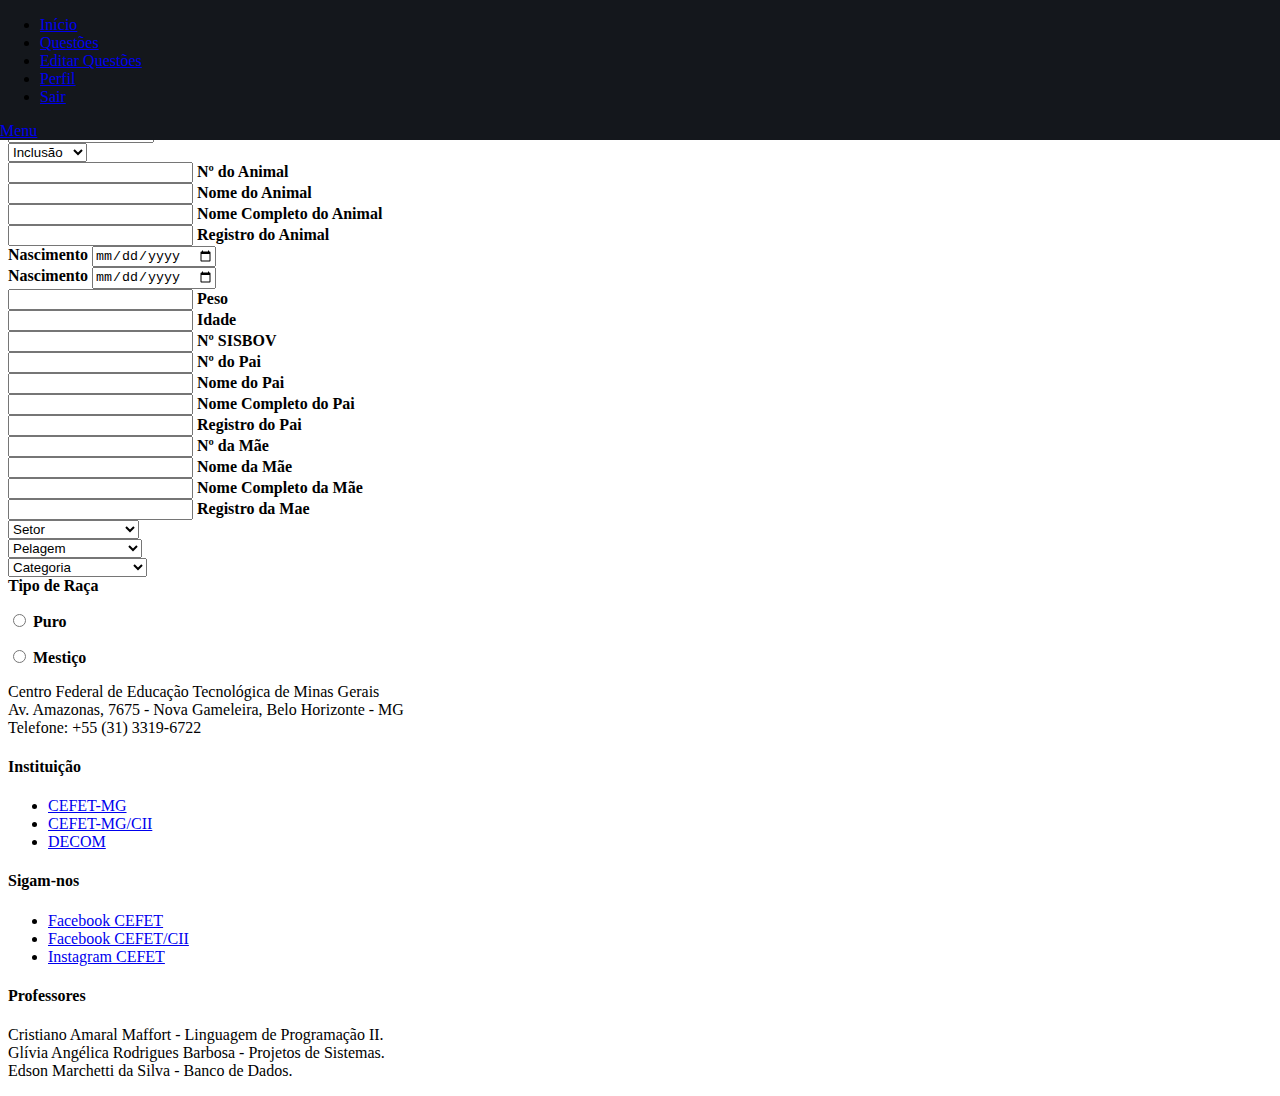
==== CadastroAnimal.html @ 093352be "Add cadastro de animais" ====
<!DOCTYPE html>
<html class="no-js" lang="en">
<head>
  <meta charset="utf-8">
  <title>Cadastro de Animais</title>
  <meta name="description" content="">  
  <meta name="author" content="">

  <!-- CSS -->
  <link rel="stylesheet" href="css/base.css">  
  <link rel="stylesheet" href="css/main.css">
  <link rel="stylesheet" href="css/vendor.css">    
  <link href="css/materialize.css" type="text/css" rel="stylesheet" media="screen,projection"/>
  <link href="https://fonts.googleapis.com/icon?family=Material+Icons" rel="stylesheet">

  <!-- Ajustando o header -->
  <style type="text/css">
  header {
   width: 100%;
   position: absolute;
   left: 0;
   top: 0px;
   z-index: 600;
   background: #14171c;
 }
</style>

</head>

<body id="top">

  <!-- Header -->
  <header>
    <div class="row">
     <div class="logo">
      <a href="index.html"></a>
    </div>

    <nav id="main-nav-wrap">
      <ul class="main-navigation">
       <li><a href="questao.html" title="">Início</a></li>
       <li><a href="questao.html" title="">Questões</a></li>
       <li><a href="editarQuestao.html" title="">Editar Questões</a></li>   
       <li><a href="perfil.html" title="">Perfil</a></li>
       <li class="highlight with-sep"><a href="index.html" title="">Sair</a></li>                             
     </ul>
   </nav>
   <a class="menu-toggle" href="#"><span>Menu</span></a>   
 </div>        
</header>

<!-- Formulário para visualização e exclusão de animais -->

<section id="process">  

  <br>

  <div class="row">
   <form id="CadAnimais" class="col s12">
    <div class="row">
     <div class="col s12">
      <p><b>Insira os Dados do Animal</b></p>
      <hr>
    </div>
  </div>

  <div class="row">
    <div class="input-field col s2">
      <select class="browser-default">
        <option value="" disabled selected>Defina o tipo</option>
        <option value="1">Animal</option>
        <option value="2">Embrião</option>
        <option value="3">Sêmem ativo</option>
        <option value="4">Sêmem inativo</option>
      </select>
    </div>

    <div class="col s1"></div>
    <div class="input-field col s2">
      <select class="browser-default">
        <option value="" disabled selected>Sexo</option>
        <option value="1">Fêmea</option>
        <option value="2">Macho</option>
      </select>
    </div>

    <div class="col s1"></div>
    <div class="input-field col s3">
      <select class="browser-default">
        <option value="" disabled selected>Pertence à fazenda?</option>
        <option value="1">Sim</option>
        <option value="2">Não</option>
      </select>
    </div>

    <div class="col s1"></div>
    <div class="input-field col s2">
      <select class="browser-default">
        <option value="" disabled selected>Inclusão</option>
        <option value="1">Individual</option>
        <option value="2">Coletiva</option>
      </select>
    </div>
  </div>

  <div class="row">
   <div class="input-field col s2">
    <input type="text" id="numAnimal"></input>
    <label for="numAnimal"><b>Nº do Animal</b></label>
  </div>
  <div class="col s1"></div>
  <div class="input-field col s2">
    <input type="text" id="nomAnimal"></input>
    <label for="nomAnimal"><b>Nome do Animal</b></label>
  </div>
  <div class="col s1"></div>
  <div class="input-field col s3">
    <input type="text" id="nomCompAnimal"></input>
    <label for="nomCompAnimal"><b>Nome Completo do Animal</b></label>
  </div>
  <div class="col s1"></div>
  <div class="input-field col s2">
    <input type="text" id="regAnimal"></input>
    <label for="regAnimal"><b>Registro do Animal</b></label>
  </div>
</div>

<div class="row">
               <div class="input-field col s2">
                  <b>Nascimento</b> 
                  <input type="date" name="nascimento">
               </div>
               <div class="col s1"></div>
               <div class="input-field col s2">
                  <b>Nascimento</b> <input type="date" name="nascimento">
               </div>
               <div class="col s1"></div>
               <div class="input-field col s1">
                  <input type="text" id="peso"></input>
                  <label for="peso"><b>Peso</b></label>
               </div>
               <div class="col s1"></div>
               <div class="input-field col s1">
                  <input type="text" id="idade"></input>
                  <label for="idade"><b>Idade</b></label>
               </div>
               <div class="col s1"></div>
               <div class="input-field col s2">
                  <input type="text" id="sisbov"></input>
                  <label for="sisbov"><b>Nº SISBOV</b></label>
               </div>     
            </div>

<div class="row">
  <div class="input-field col s2">
    <input type="text" id="numPai"></input>
    <label for="numPai"><b>Nº do Pai</b></label>
  </div>
  <div class="col s1"></div>
  <div class="input-field col s2">
    <input type="text" id="nomPai"></input>
    <label for="nomPai"><b>Nome do Pai</b></label>
  </div>
  <div class="col s1"></div>
  <div class="input-field col s3">
    <input type="text" id="nomCompPai"></input>
    <label for="nomCompPai"><b>Nome Completo do Pai</b></label>
  </div>
  <div class="col s1"></div>
  <div class="input-field col s2">
    <input type="text" id="regPai"></input>
    <label for="regPai"><b>Registro do Pai</b></label>
  </div>
</div>

<div class="row">
  <div class="input-field col s2">
    <input type="text" id="numMae"></input>
    <label for="numMae"><b>Nº da Mãe</b></label>
  </div>
  <div class="col s1"></div>
  <div class="input-field col s2">
    <input type="text" id="nomPMae"></input>
    <label for="nomMae"><b>Nome da Mãe</b></label>
  </div>
  <div class="col s1"></div>
  <div class="input-field col s3">
    <input type="text" id="nomCompMae"></input>
    <label for="nomCompMae"><b>Nome Completo da Mãe</b></label>
  </div>
  <div class="col s1"></div>
  <div class="input-field col s2">
    <input type="text" id="regMae"></input>
    <label for="regMae"><b>Registro da Mae</b></label>
  </div>
</div>

<div class="row">
  <div class="input-field col s2">
    <select class="browser-default">
      <option value="" disabled selected>Setor</option>
      <option value="1">Produção de Leite</option>
    </select>
  </div>

  <div class="col s1"></div>
  <div class="input-field col s2">
    <select class="browser-default">
      <option value="" disabled selected>Pelagem</option>
      <option value="1">Amarelada</option>
      <option value="2">Branco</option>
      <option value="3">Branco e Preta</option>
      <option value="4">Cinzenta</option>
      <option value="5">Chita</option>
      <option value="6">Parda</option>
      <option value="7">Vermelho e branco</option>
      <option value="3">Parda</option>
      <option value="2">Outro</option>
    </select>
  </div>

  <div class="col s1"></div>
  <div class="input-field col s3">
    <select class="browser-default">
      <option value="" disabled selected>Categoria</option>
      <option value="1">Vacas em Lactação</option>
      <option value="2">Vacas Pré-parto</option>
      <option value="3">Vacas Secas</option>
      <option value="4">Bezerras Lactantes</option>
      <option value="5">Novilhas</option>
      <option value="6">Touro</option>
      <option value="7">Sêmem</option>
    </select>
  </div>
</div>

<div class="row">
  <div id="porcent">
    <div class="input-field col s2">
      <b>Tipo de Raça</b> 
      <p>
        <input class="with-gap" name="group1" type="radio" id="test1" onclick="escondePorcentagem('porcentagem')"/>
        <label for="test1"><b>Puro</b></label>
      </p>
      <input id="porcentagem" style="display: none" type="text" name="puro" value="" placeholder="Insira a porcentagem">
      <p>
        <input class="with-gap" name="group1" type="radio" id="test2" onclick="escondePorcentagem2('porcentagem2')"/>
        <label for="test2"><b>Mestiço</b></label>
      </p>
      <input id="porcentagem2" style="display: none" type="text" name="mestico" value=""  placeholder="Insira a porcentagem">
    </div>
  </div>
</div>
</section>

<!-- Footer -->
<footer>
  <div class="footer-main">
   <div class="row">  
    <div class="col-four tab-full mob-full footer-info">            
     <div class="footer-logo"></div>
     <p>
      Centro Federal de Educação Tecnológica de Minas Gerais
      <br>
      Av. Amazonas, 7675 - Nova Gameleira, Belo Horizonte - MG
      <br>
      Telefone: +55 (31) 3319-6722
    </p>
  </div>
  <div class="col-two tab-1-3 mob-1-2">
   <h4>Instituição</h4>
   <ul>
    <li><a href="http://www.cefetmg.br/">CEFET-MG</a></li>
    <li><a href="http://www.campus2.cefetmg.br/">CEFET-MG/CII</a></li>
    <li><a href="http://www.decom.cefetmg.br/">DECOM</a></li>
  </ul>
</div>    
<div class="col-two tab-1-3 mob-1-2 social-links">
  <h4>Sigam-nos</h4>
  <ul>
    <li><a href="https://www.facebook.com/cefetminasgerais/">Facebook CEFET</a></li>
    <li><a href="https://www.facebook.com/cefetmg.campus2/">Facebook CEFET/CII</a></li>
    <li><a href="https://www.instagram.com/cefetmg/">Instagram CEFET</a></li>
  </ul>               
</div>    
<div class="col-four tab-1-3 mob-full">
  <h4>Professores</h4>
  <p>Cristiano Amaral Maffort - Linguagem de Programação II.
    <br>
    Glívia Angélica Rodrigues Barbosa - Projetos de Sistemas.
    <br>
    Edson Marchetti da Silva - Banco de Dados.
  </p>                        
</div>
</div>
</div> 
<div class="footer-bottom">
  <div class="row">
    <div class="col-twelve">
     <div class="copyright"></div>
     <div id="go-top" style="display: block;">
      <a class="smoothscroll" title="Back to Top" href="#top"><i class="icon ion-android-arrow-up"></i></a>
    </div>         
  </div>
</div>       
</div> 
</footer>    
<div id="preloader"> 
  <div id="loader"></div>
</div> 

<!-- Java Script -->
<script src="js/modernizr.js"></script>
<script src="js/jquery-1.11.3.min.js"></script>
<script src="js/jquery-migrate-1.2.1.min.js"></script>
<script src="js/plugins.js"></script>
<script src="js/main.js"></script>
<script src="js/materialize.js"></script>
<script src="js/cadastroAnimalPorcentagem.js"></script>
</body>
</html>
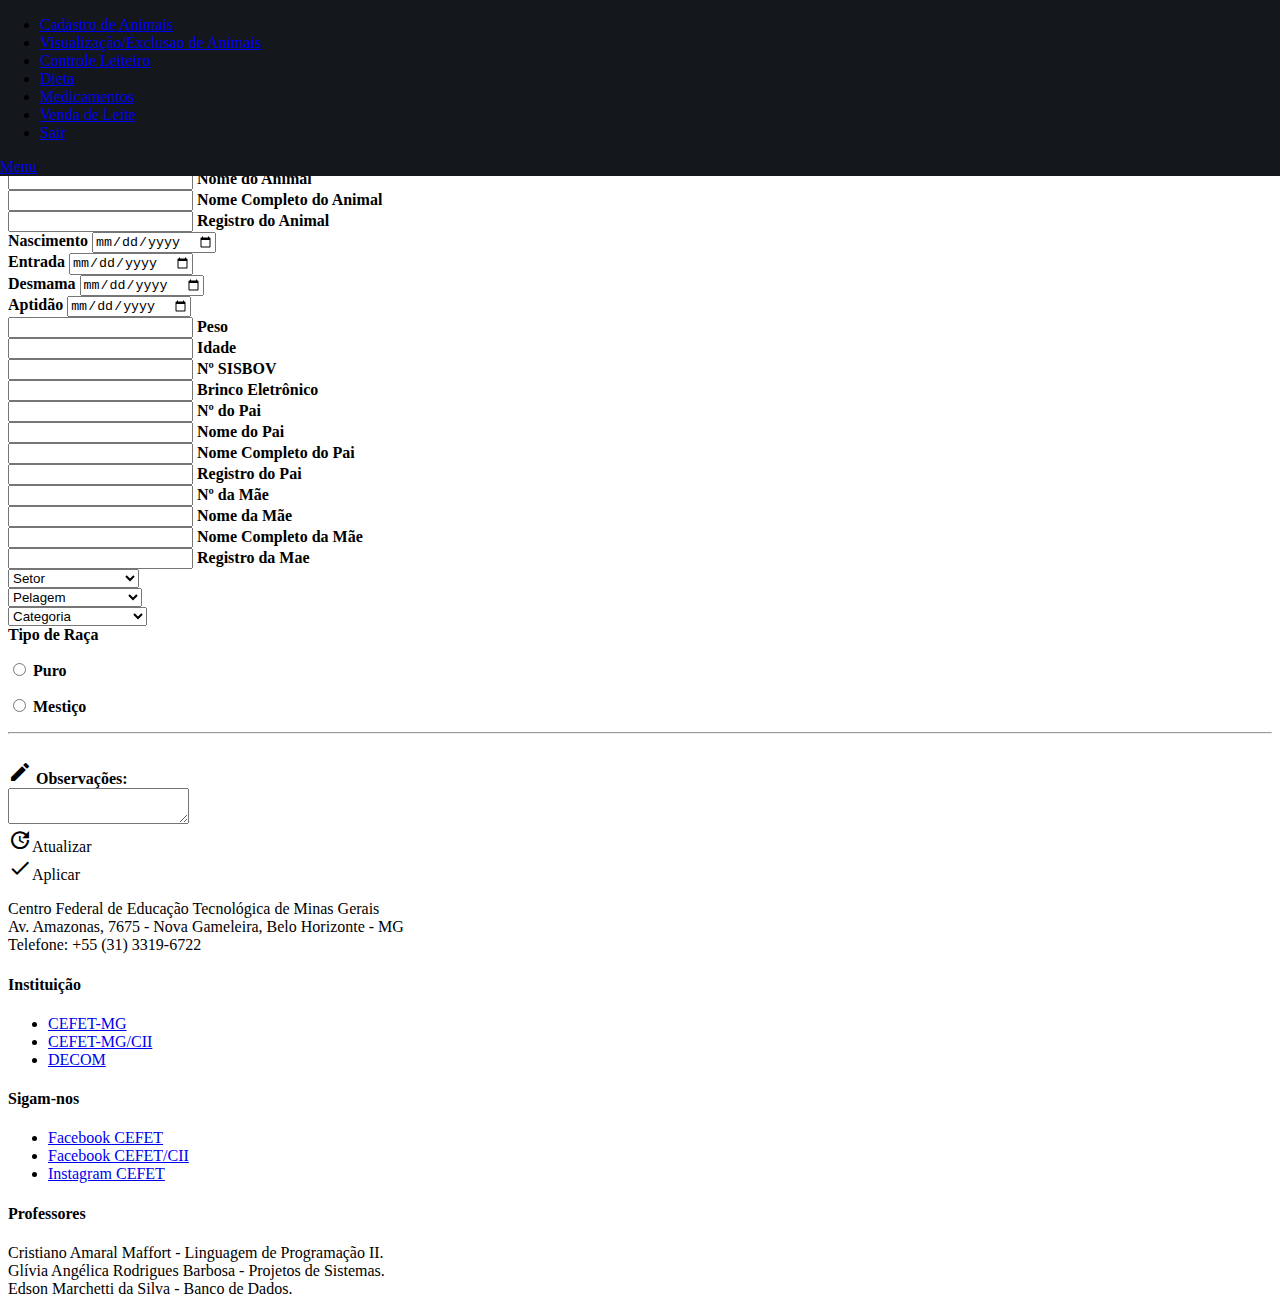
==== commit 558ecfc3: "modificações no layout" ====
--- a/CadastroAnimal.html
+++ b/CadastroAnimal.html
@@ -1,256 +1,314 @@
 <!DOCTYPE html>
 <html class="no-js" lang="en">
 <head>
-  <meta charset="utf-8">
-  <title>Cadastro de Animais</title>
-  <meta name="description" content="">  
-  <meta name="author" content="">
-
-  <!-- CSS -->
-  <link rel="stylesheet" href="css/base.css">  
-  <link rel="stylesheet" href="css/main.css">
-  <link rel="stylesheet" href="css/vendor.css">    
-  <link href="css/materialize.css" type="text/css" rel="stylesheet" media="screen,projection"/>
-  <link href="https://fonts.googleapis.com/icon?family=Material+Icons" rel="stylesheet">
-
-  <!-- Ajustando o header -->
-  <style type="text/css">
-  header {
-   width: 100%;
-   position: absolute;
-   left: 0;
-   top: 0px;
-   z-index: 600;
-   background: #14171c;
- }
-</style>
+   <meta charset="utf-8">
+   <title>Cadastro de Animais</title>
+   <meta name="description" content="">  
+   <meta name="author" content="">
+
+   <!-- CSS -->
+   <link rel="stylesheet" href="css/base.css">  
+   <link rel="stylesheet" href="css/main.css">
+   <link rel="stylesheet" href="css/vendor.css">    
+   <link href="css/materialize.css" type="text/css" rel="stylesheet" media="screen,projection"/>
+   <link href="https://fonts.googleapis.com/icon?family=Material+Icons" rel="stylesheet">
+
+   <!-- Ajustando o header -->
+   <style type="text/css">
+      header {
+         width: 100%;
+         position: absolute;
+         left: 0;
+         top: 0px;
+         z-index: 600;
+         background: #14171c;
+      }
+   </style>
 
 </head>
 
 <body id="top">
 
-  <!-- Header -->
-  <header>
-    <div class="row">
-     <div class="logo">
-      <a href="index.html"></a>
-    </div>
-
-    <nav id="main-nav-wrap">
-      <ul class="main-navigation">
-       <li><a href="questao.html" title="">Início</a></li>
-       <li><a href="questao.html" title="">Questões</a></li>
-       <li><a href="editarQuestao.html" title="">Editar Questões</a></li>   
-       <li><a href="perfil.html" title="">Perfil</a></li>
-       <li class="highlight with-sep"><a href="index.html" title="">Sair</a></li>                             
-     </ul>
-   </nav>
-   <a class="menu-toggle" href="#"><span>Menu</span></a>   
- </div>        
-</header>
+   <!-- Header -->
+   <header>
+      <div class="row">
+         <div class="logo">
+            <a href="index.html"></a>
+         </div>
+
+         <nav id="main-nav-wrap">
+            <ul class="main-navigation">
+               <li><a href="CadastroAnimal.html" title="">Cadastro de Animais</a></li>
+               <li><a href="VisualizarExcluirAnimal.html" title="">Visualização/Exclusao de Animais</a></li>   
+               <li><a href="perfil.html" title="">Controle Leiteiro</a></li>
+               <li><a href="perfil.html" title="">Dieta</a></li>
+               <li><a href="perfil.html" title="">Medicamentos</a></li>
+               <li><a href="perfil.html" title="">Venda de Leite</a></li>
+               <li class="highlight with-sep"><a href="index.html" title="">Sair</a></li>                             
+            </ul>
+         </nav>
+         <a class="menu-toggle" href="#"><span>Menu</span></a>   
+      </div>        
+   </header>
 
 <!-- Formulário para visualização e exclusão de animais -->
-
 <section id="process">  
-
   <br>
-
-  <div class="row">
-   <form id="CadAnimais" class="col s12">
-    <div class="row">
-     <div class="col s12">
-      <p><b>Insira os Dados do Animal</b></p>
+    <div class="row">
+      <div class="input-field col s12"> 
+          <i class="material-icons">edit</i>
+          <b>Insira os Dados do Animal:</b>
+          <hr>
+        </div>
+    </div>
+
+    <div class="row">
+      <div class="input-field col s2">
+        <select class="browser-default">
+          <option value="" disabled selected>Defina o tipo</option>
+          <option value="1">Animal</option>
+          <option value="2">Embrião</option>
+          <option value="3">Sêmem ativo</option>
+          <option value="4">Sêmem inativo</option>
+        </select>
+      </div>
+
+      <div class="col s1"></div>
+        <div class="input-field col s2">
+          <select class="browser-default">
+           <option value="" disabled selected>Sexo</option>
+           <option value="1">Fêmea</option>
+           <option value="2">Macho</option>
+          </select>
+        </div>
+
+      <div class="col s1"></div>
+        <div class="input-field col s3">
+         <select class="browser-default">
+          <option value="" disabled selected>Pertence à fazenda?</option>
+          <option value="1">Sim</option>
+          <option value="2">Não</option>
+         </select>
+        </div>
+
+      <div class="col s1"></div>
+        <div class="input-field col s2">
+         <select class="browser-default">
+          <option value="" disabled selected>Inclusão</option>
+          <option value="1">Individual</option>
+          <option value="2">Coletiva</option>
+         </select>
+       </div>
+    </div>
+
+    <div class="row">
+      <div class="input-field col s2">
+        <input type="text" id="numAnimal"></input>
+        <label for="numAnimal"><b>Nº do Animal</b></label>
+      </div>
+
+      <div class="col s1"></div>
+        <div class="input-field col s2">
+          <input type="text" id="nomAnimal"></input>
+          <label for="nomAnimal"><b>Nome do Animal</b></label>
+        </div>
+
+      <div class="col s1"></div>
+        <div class="input-field col s3">
+          <input type="text" id="nomCompAnimal"></input>
+          <label for="nomCompAnimal"><b>Nome Completo do Animal</b></label>
+        </div>
+
+     <div class="col s1"></div>
+       <div class="input-field col s2">
+        <input type="text" id="regAnimal"></input>
+        <label for="regAnimal"><b>Registro do Animal</b></label>
+       </div>
+    </div>
+
+    <div class="row">
+      <div class="input-field col s2">
+        <b>Nascimento</b> 
+        <input type="date" name="nascimento">
+      </div>
+
+      <div class="col s1"></div>
+        <div class="input-field col s2">
+          <b>Entrada</b> 
+          <input type="date" name="nascimento">
+        </div>
+
+      <div class="col s1"></div>
+        <div class="input-field col s3">
+          <b>Desmama</b> 
+          <input type="date" name="desmana">
+        </div>
+
+      <div class="col s1"></div>
+        <div class="input-field col s2">
+          <b>Aptidão</b> 
+          <input type="date" name="apt">
+        </div>
+    </div>
+
+    <div class="row">
+      <div class="input-field col s2">
+        <input type="text" id="peso"></input>
+        <label for="peso"><b>Peso</b></label>
+      </div>
+
+      <div class="col s1"></div>
+        <div class="input-field col s2">
+          <input type="text" id="idade"></input>
+          <label for="idade"><b>Idade</b></label>
+        </div>
+
+      <div class="col s1"></div>
+        <div class="input-field col s3">
+          <input type="text" id="numSISBOV"></input>
+          <label for="numSISBOV"><b>Nº SISBOV</b></label>
+        </div>
+
+      <div class="col s1"></div>
+        <div class="input-field col s2">
+          <input type="text" id="brincoEle"></input>
+          <label for="brincoEle"><b>Brinco Eletrônico</b></label>
+        </div>
+    </div>    
+
+    <div class="row">
+      <div class="input-field col s2">
+        <input type="text" id="numPai"></input>
+        <label for="numPai"><b>Nº do Pai</b></label>
+      </div>
+
+      <div class="col s1"></div>
+      <div class="input-field col s2">
+        <input type="text" id="nomPai"></input>
+        <label for="nomPai"><b>Nome do Pai</b></label>
+      </div>
+
+      <div class="col s1"></div>
+      <div class="input-field col s3">
+        <input type="text" id="nomCompPai"></input>
+        <label for="nomCompPai"><b>Nome Completo do Pai</b></label>
+      </div>
+
+      <div class="col s1"></div>
+      <div class="input-field col s2">
+        <input type="text" id="regPai"></input>
+        <label for="regPai"><b>Registro do Pai</b></label>
+      </div>
+    </div>
+
+    <div class="row">
+      <div class="input-field col s2">
+        <input type="text" id="numMae"></input>
+        <label for="numMae"><b>Nº da Mãe</b></label>
+      </div>
+
+      <div class="col s1"></div>
+      <div class="input-field col s2">
+        <input type="text" id="nomPMae"></input>
+        <label for="nomMae"><b>Nome da Mãe</b></label>
+      </div>
+
+      <div class="col s1"></div>
+      <div class="input-field col s3">
+        <input type="text" id="nomCompMae"></input>
+        <label for="nomCompMae"><b>Nome Completo da Mãe</b></label>
+      </div>
+
+      <div class="col s1"></div>
+      <div class="input-field col s2">
+        <input type="text" id="regMae"></input>
+        <label for="regMae"><b>Registro da Mae</b></label>
+      </div>
+    </div>
+
+    <div class="row">
+      <div class="input-field col s2">
+        <select class="browser-default">
+          <option value="" disabled selected>Setor</option>
+          <option value="1">Produção de Leite</option>
+        </select>
+      </div>
+
+      <div class="col s1"></div>
+      <div class="input-field col s2">
+        <select class="browser-default">
+          <option value="" disabled selected>Pelagem</option>
+          <option value="1">Amarelada</option>
+          <option value="2">Branco</option>
+          <option value="3">Branco e Preta</option>
+          <option value="4">Cinzenta</option>
+          <option value="5">Chita</option>
+          <option value="6">Parda</option>
+          <option value="7">Vermelho e branco</option>
+          <option value="3">Parda</option>
+          <option value="2">Outro</option>
+        </select>
+      </div>
+
+      <div class="col s1"></div>
+      <div class="input-field col s3">
+        <select class="browser-default">
+          <option value="" disabled selected>Categoria</option>
+          <option value="1">Vacas em Lactação</option>
+          <option value="2">Vacas Pré-parto</option>
+          <option value="3">Vacas Secas</option>
+          <option value="4">Bezerras Lactantes</option>
+          <option value="5">Novilhas</option>
+          <option value="6">Touro</option>
+          <option value="7">Sêmem</option>
+        </select>
+      </div>
+    </div>
+
+    <div class="row">
+      <div id="porcent">
+        <div class="input-field col s2">
+          <b>Tipo de Raça</b> 
+          <p>
+            <input class="with-gap" name="group1" type="radio" id="test1" onclick="escondePorcentagem('porcentagem')"/>
+            <label for="test1"><b>Puro</b></label>
+          </p>
+            <input id="porcentagem" style="display: none" type="text" name="puro" value="" placeholder="Insira a porcentagem">
+          <p>
+            <input class="with-gap" name="group1" type="radio" id="test2" onclick="escondePorcentagem2('porcentagem2')"/>
+            <label for="test2"><b>Mestiço</b></label>
+          </p>
+          <input id="porcentagem2" style="display: none" type="text" name="mestico" value=""  placeholder="Insira a porcentagem">
+        </div>
+      </div>
+
+    <div class="row">
       <hr>
-    </div>
-  </div>
-
-  <div class="row">
-    <div class="input-field col s2">
-      <select class="browser-default">
-        <option value="" disabled selected>Defina o tipo</option>
-        <option value="1">Animal</option>
-        <option value="2">Embrião</option>
-        <option value="3">Sêmem ativo</option>
-        <option value="4">Sêmem inativo</option>
-      </select>
-    </div>
-
-    <div class="col s1"></div>
-    <div class="input-field col s2">
-      <select class="browser-default">
-        <option value="" disabled selected>Sexo</option>
-        <option value="1">Fêmea</option>
-        <option value="2">Macho</option>
-      </select>
-    </div>
-
-    <div class="col s1"></div>
-    <div class="input-field col s3">
-      <select class="browser-default">
-        <option value="" disabled selected>Pertence à fazenda?</option>
-        <option value="1">Sim</option>
-        <option value="2">Não</option>
-      </select>
-    </div>
-
-    <div class="col s1"></div>
-    <div class="input-field col s2">
-      <select class="browser-default">
-        <option value="" disabled selected>Inclusão</option>
-        <option value="1">Individual</option>
-        <option value="2">Coletiva</option>
-      </select>
-    </div>
-  </div>
-
-  <div class="row">
-   <div class="input-field col s2">
-    <input type="text" id="numAnimal"></input>
-    <label for="numAnimal"><b>Nº do Animal</b></label>
-  </div>
-  <div class="col s1"></div>
-  <div class="input-field col s2">
-    <input type="text" id="nomAnimal"></input>
-    <label for="nomAnimal"><b>Nome do Animal</b></label>
-  </div>
-  <div class="col s1"></div>
-  <div class="input-field col s3">
-    <input type="text" id="nomCompAnimal"></input>
-    <label for="nomCompAnimal"><b>Nome Completo do Animal</b></label>
-  </div>
-  <div class="col s1"></div>
-  <div class="input-field col s2">
-    <input type="text" id="regAnimal"></input>
-    <label for="regAnimal"><b>Registro do Animal</b></label>
-  </div>
-</div>
-
-<div class="row">
-               <div class="input-field col s2">
-                  <b>Nascimento</b> 
-                  <input type="date" name="nascimento">
-               </div>
-               <div class="col s1"></div>
-               <div class="input-field col s2">
-                  <b>Nascimento</b> <input type="date" name="nascimento">
-               </div>
-               <div class="col s1"></div>
-               <div class="input-field col s1">
-                  <input type="text" id="peso"></input>
-                  <label for="peso"><b>Peso</b></label>
-               </div>
-               <div class="col s1"></div>
-               <div class="input-field col s1">
-                  <input type="text" id="idade"></input>
-                  <label for="idade"><b>Idade</b></label>
-               </div>
-               <div class="col s1"></div>
-               <div class="input-field col s2">
-                  <input type="text" id="sisbov"></input>
-                  <label for="sisbov"><b>Nº SISBOV</b></label>
-               </div>     
-            </div>
-
-<div class="row">
-  <div class="input-field col s2">
-    <input type="text" id="numPai"></input>
-    <label for="numPai"><b>Nº do Pai</b></label>
-  </div>
-  <div class="col s1"></div>
-  <div class="input-field col s2">
-    <input type="text" id="nomPai"></input>
-    <label for="nomPai"><b>Nome do Pai</b></label>
-  </div>
-  <div class="col s1"></div>
-  <div class="input-field col s3">
-    <input type="text" id="nomCompPai"></input>
-    <label for="nomCompPai"><b>Nome Completo do Pai</b></label>
-  </div>
-  <div class="col s1"></div>
-  <div class="input-field col s2">
-    <input type="text" id="regPai"></input>
-    <label for="regPai"><b>Registro do Pai</b></label>
-  </div>
-</div>
-
-<div class="row">
-  <div class="input-field col s2">
-    <input type="text" id="numMae"></input>
-    <label for="numMae"><b>Nº da Mãe</b></label>
-  </div>
-  <div class="col s1"></div>
-  <div class="input-field col s2">
-    <input type="text" id="nomPMae"></input>
-    <label for="nomMae"><b>Nome da Mãe</b></label>
-  </div>
-  <div class="col s1"></div>
-  <div class="input-field col s3">
-    <input type="text" id="nomCompMae"></input>
-    <label for="nomCompMae"><b>Nome Completo da Mãe</b></label>
-  </div>
-  <div class="col s1"></div>
-  <div class="input-field col s2">
-    <input type="text" id="regMae"></input>
-    <label for="regMae"><b>Registro da Mae</b></label>
-  </div>
-</div>
-
-<div class="row">
-  <div class="input-field col s2">
-    <select class="browser-default">
-      <option value="" disabled selected>Setor</option>
-      <option value="1">Produção de Leite</option>
-    </select>
-  </div>
-
-  <div class="col s1"></div>
-  <div class="input-field col s2">
-    <select class="browser-default">
-      <option value="" disabled selected>Pelagem</option>
-      <option value="1">Amarelada</option>
-      <option value="2">Branco</option>
-      <option value="3">Branco e Preta</option>
-      <option value="4">Cinzenta</option>
-      <option value="5">Chita</option>
-      <option value="6">Parda</option>
-      <option value="7">Vermelho e branco</option>
-      <option value="3">Parda</option>
-      <option value="2">Outro</option>
-    </select>
-  </div>
-
-  <div class="col s1"></div>
-  <div class="input-field col s3">
-    <select class="browser-default">
-      <option value="" disabled selected>Categoria</option>
-      <option value="1">Vacas em Lactação</option>
-      <option value="2">Vacas Pré-parto</option>
-      <option value="3">Vacas Secas</option>
-      <option value="4">Bezerras Lactantes</option>
-      <option value="5">Novilhas</option>
-      <option value="6">Touro</option>
-      <option value="7">Sêmem</option>
-    </select>
-  </div>
-</div>
-
-<div class="row">
-  <div id="porcent">
-    <div class="input-field col s2">
-      <b>Tipo de Raça</b> 
-      <p>
-        <input class="with-gap" name="group1" type="radio" id="test1" onclick="escondePorcentagem('porcentagem')"/>
-        <label for="test1"><b>Puro</b></label>
-      </p>
-      <input id="porcentagem" style="display: none" type="text" name="puro" value="" placeholder="Insira a porcentagem">
-      <p>
-        <input class="with-gap" name="group1" type="radio" id="test2" onclick="escondePorcentagem2('porcentagem2')"/>
-        <label for="test2"><b>Mestiço</b></label>
-      </p>
-      <input id="porcentagem2" style="display: none" type="text" name="mestico" value=""  placeholder="Insira a porcentagem">
-    </div>
-  </div>
-</div>
+      <br>
+      <i class="material-icons">edit</i>
+      <b>Observações:</b>
+      <br>
+    </div>
+
+    <div class="row">
+      <div class="col s12">
+        <textarea id="obs"></textarea>
+      </div>
+    </div>
+
+    <div class="row">
+      <div class="col s4"></div>
+        <div class="col s2">
+          <a class="waves-effect waves-light btn" id="Atualizar">
+          <i class="material-icons right">update</i>Atualizar</a>
+        </div>
+
+      <div class="col s6"></div>
+        <div class="col s2">
+          <a class="waves-effect waves-light btn" id="salvar">
+          <i class="material-icons right">done</i>Aplicar</a>
+        </div>
+    </div>
 </section>
 
 <!-- Footer -->
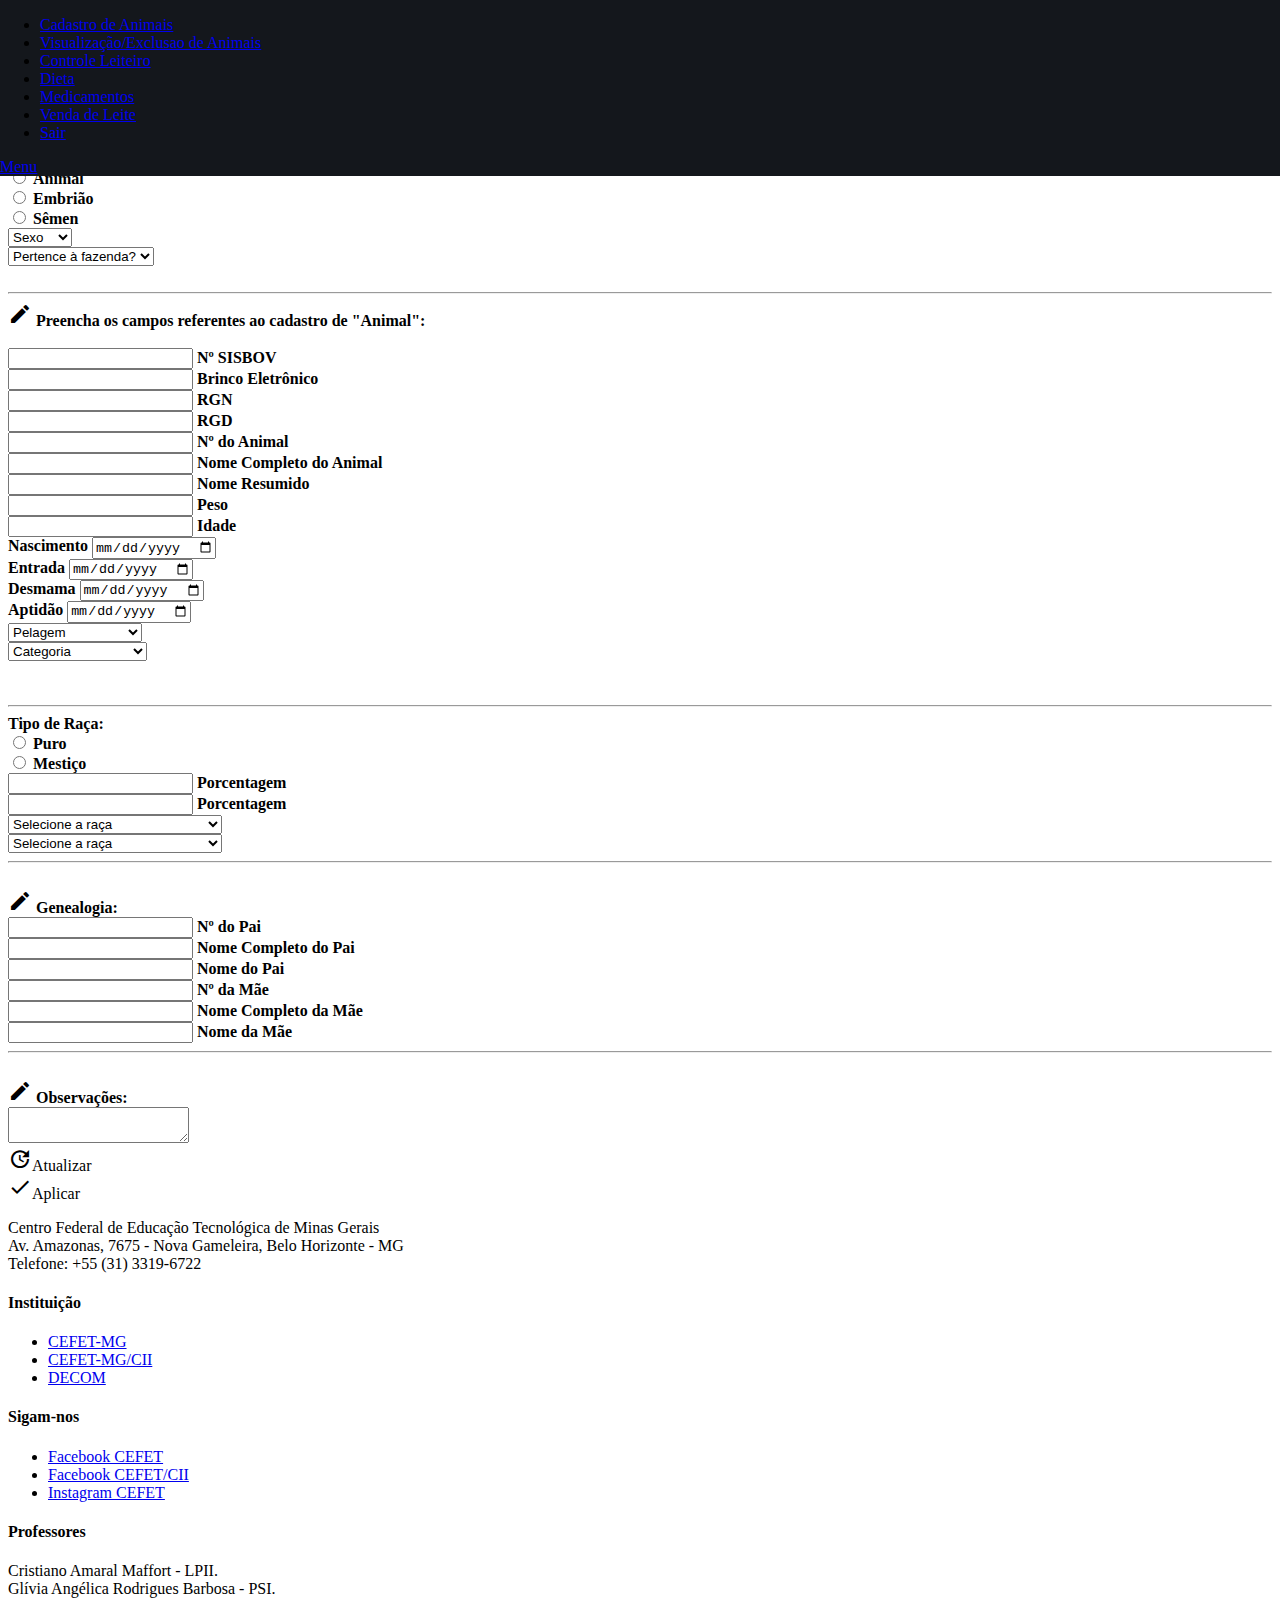
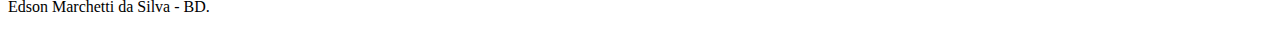
==== commit b8c36721: "Add select para raça" ====
--- a/CadastroAnimal.html
+++ b/CadastroAnimal.html
@@ -1,284 +1,519 @@
 <!DOCTYPE html>
 <html class="no-js" lang="en">
 <head>
-   <meta charset="utf-8">
-   <title>Cadastro de Animais</title>
-   <meta name="description" content="">  
-   <meta name="author" content="">
-
-   <!-- CSS -->
-   <link rel="stylesheet" href="css/base.css">  
-   <link rel="stylesheet" href="css/main.css">
-   <link rel="stylesheet" href="css/vendor.css">    
-   <link href="css/materialize.css" type="text/css" rel="stylesheet" media="screen,projection"/>
-   <link href="https://fonts.googleapis.com/icon?family=Material+Icons" rel="stylesheet">
-
-   <!-- Ajustando o header -->
-   <style type="text/css">
-      header {
-         width: 100%;
-         position: absolute;
-         left: 0;
-         top: 0px;
-         z-index: 600;
-         background: #14171c;
-      }
-   </style>
+ <meta charset="utf-8">
+ <title>Cadastro de Animais</title>
+ <meta name="description" content="">  
+ <meta name="author" content="">
+
+ <!-- CSS -->
+ <link rel="stylesheet" href="css/base.css">  
+ <link rel="stylesheet" href="css/main.css">
+ <link rel="stylesheet" href="css/vendor.css">    
+ <link href="css/materialize.css" type="text/css" rel="stylesheet" media="screen,projection"/>
+ <link href="https://fonts.googleapis.com/icon?family=Material+Icons" rel="stylesheet">
+
+ <!-- Ajustando o header -->
+ <style type="text/css">
+  header {
+   width: 100%;
+   position: absolute;
+   left: 0;
+   top: 0px;
+   z-index: 600;
+   background: #14171c;
+ }
+</style>
 
 </head>
 
 <body id="top">
 
-   <!-- Header -->
-   <header>
-      <div class="row">
-         <div class="logo">
-            <a href="index.html"></a>
-         </div>
-
-         <nav id="main-nav-wrap">
-            <ul class="main-navigation">
-               <li><a href="CadastroAnimal.html" title="">Cadastro de Animais</a></li>
-               <li><a href="VisualizarExcluirAnimal.html" title="">Visualização/Exclusao de Animais</a></li>   
-               <li><a href="perfil.html" title="">Controle Leiteiro</a></li>
-               <li><a href="perfil.html" title="">Dieta</a></li>
-               <li><a href="perfil.html" title="">Medicamentos</a></li>
-               <li><a href="perfil.html" title="">Venda de Leite</a></li>
-               <li class="highlight with-sep"><a href="index.html" title="">Sair</a></li>                             
-            </ul>
-         </nav>
-         <a class="menu-toggle" href="#"><span>Menu</span></a>   
-      </div>        
-   </header>
-
-<!-- Formulário para visualização e exclusão de animais -->
+ <!-- Header -->
+ <header>
+  <div class="row">
+   <div class="logo">
+    <a href="index.html"></a>
+  </div>
+
+  <nav id="main-nav-wrap">
+    <ul class="main-navigation">
+     <li><a href="CadastroAnimal.html" title="">Cadastro de Animais</a></li>
+     <li><a href="VisualizarExcluirAnimal.html" title="">Visualização/Exclusao de Animais</a></li>   
+     <li><a href="controleLeiteiro.html" title="">Controle Leiteiro</a></li>
+     <li><a href="perfil.html" title="">Dieta</a></li>
+     <li><a href="medicamentos.html" title="">Medicamentos</a></li>
+     <li><a href="vendaLeite.html" title="">Venda de Leite</a></li>
+     <li class="highlight with-sep"><a href="index.html" title="">Sair</a></li>                             
+   </ul>
+ </nav>
+ <a class="menu-toggle" href="#"><span>Menu</span></a>   
+</div>        
+</header>
+
+<!-- Formulário para cadastro de animais -->
 <section id="process">  
   <br>
-    <div class="row">
-      <div class="input-field col s12"> 
+  <div class="row">
+    <form id="formCadastroAnimal" class="col s12">
+      <center>
+        <div class="col s12">         
+          <h5><b>Cadastro de Animais</b></h5>
+          <br><br>
+        </div>
+      </center>
+
+      <div class="row">  
+        <div class="input-field col s12"> 
           <i class="material-icons">edit</i>
-          <b>Insira os Dados do Animal:</b>
-          <hr>
-        </div>
-    </div>
-
-    <div class="row">
-      <div class="input-field col s2">
-        <select class="browser-default">
-          <option value="" disabled selected>Defina o tipo</option>
-          <option value="1">Animal</option>
-          <option value="2">Embrião</option>
-          <option value="3">Sêmem ativo</option>
-          <option value="4">Sêmem inativo</option>
-        </select>
-      </div>
-
-      <div class="col s1"></div>
-        <div class="input-field col s2">
-          <select class="browser-default">
-           <option value="" disabled selected>Sexo</option>
-           <option value="1">Fêmea</option>
-           <option value="2">Macho</option>
+          <b>Selecione uma opção de cadastro:</b>
+          <br>
+          <br>
+        </div>
+      </div>
+
+      <div class="row">
+        <div class="col s2">
+          <input class="with-gap" name="radioCadastro" type="radio" id="radioAnimal"/>
+          <label for="radioAnimal"><b>Animal</b></label>
+        </div>
+        <div class="col s2">
+          <input class="with-gap" name="radioCadastro" type="radio" id="radioEmbriao"/>
+          <label for="radioEmbriao"><b>Embrião</b></label>
+        </div>
+        <div class="col s2">
+          <input class="with-gap" name="radioCadastro" type="radio" id="radioSemen"/>
+          <label for="radioSemen"><b>Sêmen</b></label>
+        </div>
+        <div class="col s3">
+          <select class="browser-default" name="cadSexo" id="cadSexo">
+            <option value="" disabled selected>Sexo</option>
+            <option value="1">Fêmea</option>
+            <option value="2">Macho</option>
           </select>
         </div>
-
-      <div class="col s1"></div>
-        <div class="input-field col s3">
-         <select class="browser-default">
-          <option value="" disabled selected>Pertence à fazenda?</option>
-          <option value="1">Sim</option>
-          <option value="2">Não</option>
-         </select>
-        </div>
-
-      <div class="col s1"></div>
-        <div class="input-field col s2">
-         <select class="browser-default">
-          <option value="" disabled selected>Inclusão</option>
-          <option value="1">Individual</option>
-          <option value="2">Coletiva</option>
-         </select>
-       </div>
-    </div>
-
-    <div class="row">
-      <div class="input-field col s2">
-        <input type="text" id="numAnimal"></input>
-        <label for="numAnimal"><b>Nº do Animal</b></label>
-      </div>
-
-      <div class="col s1"></div>
-        <div class="input-field col s2">
-          <input type="text" id="nomAnimal"></input>
-          <label for="nomAnimal"><b>Nome do Animal</b></label>
-        </div>
-
-      <div class="col s1"></div>
-        <div class="input-field col s3">
+        <div class="col s3">
+          <select class="browser-default" name="cadPertFaz" id="cadPertFaz">
+            <option value="" disabled selected>Pertence à fazenda?</option>
+            <option value="1">Sim</option>
+            <option value="2">Não</option>
+          </select>
+        </div>
+        <br>
+        <hr>
+      </div>
+
+      <!-- Campos específicos para cadastro de "Animal"-->
+      <div class="row" id="tituloCadAnimal">  
+        <div class="input-field col s12"> 
+          <i class="material-icons">edit</i>
+          <b>Preencha os campos referentes ao cadastro de "Animal":</b>
+          <br>
+          <br>
+        </div>
+      </div>
+
+      <div class="row">
+        <div class="input-field col s2" id="divSISBOV">
+          <input type="text" id="numSISBOV"></input>
+          <label for="numSISBOV"><b>Nº SISBOV</b></label>
+        </div>
+        <div class="col s1"></div>
+        <div class="input-field col s3" id="divBrincoEle">
+          <input type="text" id="brincoEle"></input>
+          <label for="brincoEle"><b>Brinco Eletrônico</b></label>
+        </div>
+        <div class="col s1"></div>
+        <div class="input-field col s2" id="divRGN">
+          <input type="text" id="numRGN"></input>
+          <label for="numRGN"><b>RGN</b></label>
+        </div>
+        <div class="col s1"></div>
+        <div class="input-field col s2" id="divRGD">
+          <input type="text" id="numRGD"></input>
+          <label for="numRGD"><b>RGD</b></label>
+        </div>
+      </div>
+
+      <div class="row">
+        <div class="input-field col s2" id="divNum">
+          <input type="text" id="numAnimal"></input>
+          <label for="numAnimal"><b>Nº do Animal</b></label>
+        </div>
+        <div class="col s1"></div>
+        <div class="input-field col s3" id="divNomComp">
           <input type="text" id="nomCompAnimal"></input>
           <label for="nomCompAnimal"><b>Nome Completo do Animal</b></label>
         </div>
-
-     <div class="col s1"></div>
-       <div class="input-field col s2">
-        <input type="text" id="regAnimal"></input>
-        <label for="regAnimal"><b>Registro do Animal</b></label>
-       </div>
-    </div>
-
-    <div class="row">
-      <div class="input-field col s2">
-        <b>Nascimento</b> 
-        <input type="date" name="nascimento">
-      </div>
-
-      <div class="col s1"></div>
-        <div class="input-field col s2">
-          <b>Entrada</b> 
-          <input type="date" name="nascimento">
-        </div>
-
-      <div class="col s1"></div>
-        <div class="input-field col s3">
-          <b>Desmama</b> 
-          <input type="date" name="desmana">
-        </div>
-
-      <div class="col s1"></div>
-        <div class="input-field col s2">
-          <b>Aptidão</b> 
-          <input type="date" name="apt">
-        </div>
-    </div>
-
-    <div class="row">
-      <div class="input-field col s2">
-        <input type="text" id="peso"></input>
-        <label for="peso"><b>Peso</b></label>
-      </div>
-
-      <div class="col s1"></div>
-        <div class="input-field col s2">
+        <div class="col s1"></div>
+        <div class="input-field col s2" id="divNom">
+          <input type="text" id="nomAnimal"></input>
+          <label for="nomAnimal"><b>Nome Resumido</b></label>
+        </div>
+        <div class="col s1"></div>
+        <div class="input-field col s1" id="divPeso">
+          <input type="text" id="peso"></input>
+          <label for="peso"><b>Peso</b></label>
+        </div>
+        <div class="input-field col s1" id="divIdade">
           <input type="text" id="idade"></input>
           <label for="idade"><b>Idade</b></label>
         </div>
-
-      <div class="col s1"></div>
+      </div>  
+
+      <div class="row">
+        <div class="input-field col s2" id="divNascimento">
+          <b>Nascimento</b> 
+          <input type="date" name="nascimento" id="nascimento">
+        </div>
+        <div class="col s1"></div>
+        <div class="input-field col s3" id="divEntrada">
+          <b>Entrada</b> 
+          <input type="date" name="entrada" id="entrada">
+        </div>
+        <div class="col s1"></div>
+        <div class="input-field col s2" id="divDesmama">
+          <b>Desmama</b> 
+          <input type="date" name="desmama" id="desmama">
+        </div>
+        <div class="col s1"></div>
+        <div class="input-field col s2" id="divAptidao">
+          <b>Aptidão</b> 
+          <input type="date" name="aptidao" id="aptidao">
+        </div>
+      </div>
+
+      <div class="row">
+        <div class="input-field col s2">
+          <select class="browser-default" name="pelagem" id="pelagem">
+            <option value="" disabled selected>Pelagem</option>
+            <option value="1">Amarelada</option>
+            <option value="2">Branco</option>
+            <option value="3">Branco e Preta</option>
+            <option value="4">Cinzenta</option>
+            <option value="5">Chita</option>
+            <option value="6">Parda</option>
+            <option value="7">Vermelho e branco</option>
+            <option value="3">Parda</option>
+            <option value="2">Outro</option>
+          </select>
+        </div>
+
+        <div class="col s1"></div>
         <div class="input-field col s3">
-          <input type="text" id="numSISBOV"></input>
-          <label for="numSISBOV"><b>Nº SISBOV</b></label>
-        </div>
-
-      <div class="col s1"></div>
-        <div class="input-field col s2">
-          <input type="text" id="brincoEle"></input>
-          <label for="brincoEle"><b>Brinco Eletrônico</b></label>
-        </div>
-    </div>    
-
-    <div class="row">
-      <div class="input-field col s2">
-        <input type="text" id="numPai"></input>
-        <label for="numPai"><b>Nº do Pai</b></label>
-      </div>
-
-      <div class="col s1"></div>
-      <div class="input-field col s2">
-        <input type="text" id="nomPai"></input>
-        <label for="nomPai"><b>Nome do Pai</b></label>
-      </div>
-
-      <div class="col s1"></div>
-      <div class="input-field col s3">
-        <input type="text" id="nomCompPai"></input>
-        <label for="nomCompPai"><b>Nome Completo do Pai</b></label>
-      </div>
-
-      <div class="col s1"></div>
-      <div class="input-field col s2">
-        <input type="text" id="regPai"></input>
-        <label for="regPai"><b>Registro do Pai</b></label>
-      </div>
-    </div>
-
-    <div class="row">
-      <div class="input-field col s2">
-        <input type="text" id="numMae"></input>
-        <label for="numMae"><b>Nº da Mãe</b></label>
-      </div>
-
-      <div class="col s1"></div>
-      <div class="input-field col s2">
-        <input type="text" id="nomPMae"></input>
-        <label for="nomMae"><b>Nome da Mãe</b></label>
-      </div>
-
-      <div class="col s1"></div>
-      <div class="input-field col s3">
-        <input type="text" id="nomCompMae"></input>
-        <label for="nomCompMae"><b>Nome Completo da Mãe</b></label>
-      </div>
-
-      <div class="col s1"></div>
-      <div class="input-field col s2">
-        <input type="text" id="regMae"></input>
-        <label for="regMae"><b>Registro da Mae</b></label>
-      </div>
-    </div>
-
-    <div class="row">
-      <div class="input-field col s2">
-        <select class="browser-default">
-          <option value="" disabled selected>Setor</option>
-          <option value="1">Produção de Leite</option>
-        </select>
-      </div>
-
-      <div class="col s1"></div>
-      <div class="input-field col s2">
-        <select class="browser-default">
-          <option value="" disabled selected>Pelagem</option>
-          <option value="1">Amarelada</option>
-          <option value="2">Branco</option>
-          <option value="3">Branco e Preta</option>
-          <option value="4">Cinzenta</option>
-          <option value="5">Chita</option>
-          <option value="6">Parda</option>
-          <option value="7">Vermelho e branco</option>
-          <option value="3">Parda</option>
-          <option value="2">Outro</option>
-        </select>
-      </div>
-
-      <div class="col s1"></div>
-      <div class="input-field col s3">
-        <select class="browser-default">
-          <option value="" disabled selected>Categoria</option>
-          <option value="1">Vacas em Lactação</option>
-          <option value="2">Vacas Pré-parto</option>
-          <option value="3">Vacas Secas</option>
-          <option value="4">Bezerras Lactantes</option>
-          <option value="5">Novilhas</option>
-          <option value="6">Touro</option>
-          <option value="7">Sêmem</option>
-        </select>
-      </div>
-    </div>
-
-    <div class="row">
-      <div id="porcent">
-        <div class="input-field col s2">
-          <b>Tipo de Raça</b> 
-          <p>
-            <input class="with-gap" name="group1" type="radio" id="test1" onclick="escondePorcentagem('porcentagem')"/>
-            <label for="test1"><b>Puro</b></label>
-          </p>
-            <input id="porcentagem" style="display: none" type="text" name="puro" value="" placeholder="Insira a porcentagem">
-          <p>
-            <input class="with-gap" name="group1" type="radio" id="test2" onclick="escondePorcentagem2('porcentagem2')"/>
-            <label for="test2"><b>Mestiço</b></label>
-          </p>
-          <input id="porcentagem2" style="display: none" type="text" name="mestico" value=""  placeholder="Insira a porcentagem">
+          <select class="browser-default" name="categoria" id="categoria">
+            <option value="" disabled selected>Categoria</option>
+            <option value="1">Vacas em Lactação</option>
+            <option value="2">Vacas Pré-parto</option>
+            <option value="3">Vacas Secas</option>
+            <option value="4">Bezerras Lactantes</option>
+            <option value="5">Novilhas</option>
+            <option value="6">Touro</option>
+          </select>
+        </div>
+        <br><br><hr>
+      </div>
+
+      <div class="row">
+        <div class="col s2">
+          <b>Tipo de Raça:</b>
+        </div>
+        <div class="col s2"> 
+          <input class="with-gap" name="tipoRaca" type="radio" id="racaPuro"/>
+          <label for="racaPuro"><b>Puro</b></label>
+        </div>
+        <div class="col s2">
+          <input class="with-gap" name="tipoRaca" type="radio" id="racaMest"/>
+          <label for="racaMest"><b>Mestiço</b></label>
+        </div>
+      </div>
+
+      <div class="row">
+        <div class="input-field col s3">
+          <input type="text" name="porcentagem1" id="porcentagem1" class="esconder" />
+          <label for="porcentagem1"><b>Porcentagem</b></label>
+        </div>
+        <div class="col s1"></div>
+        <div class="input-field col s3">
+          <input type="text" name="porcentagem2" id="porcentagem2" class="esconder" />
+          <label for="porcentagem2"><b>Porcentagem</b></label>
+        </div>
+      </div>
+
+      <div class="row">
+        <div class="col s3">
+          <select class="browser-default" name="raca1" id="raca1">
+            <option value="" disabled selected>Selecione a raça</option>
+            <option value="1">AN - Aberdeen Angos</option>
+            <option value="2">AF - Africander</option>
+            <option value="3">AU - Aubrac</option>
+            <option value="4">AY - Ayrshire</option>
+            <option value="5">BA - Barzona</option>
+            <option value="6">BE - Beefala</option>
+            <option value="7">BN - Beefmaster</option>
+            <option value="8">BB - Belgian Blue</option>
+            <option value="9">BT - Belmont Red</option>
+            <option value="10">BD - Blond D'Aquitaine</option>
+            <option value="11">NS - Bonsmara</option>
+            <option value="12">BO - Braford</option>
+            <option value="13">BR - Brahman</option>
+            <option value="14">BH - Brahmental</option>
+            <option value="15">BL - Braler</option>
+            <option value="16">BN - Brangus</option>
+            <option value="17">CP - Campino Red Pied</option>
+            <option value="18">CN - Canadienne</option>
+            <option value="19">CC - Canchim</option>
+            <option value="20">CO - Carabao</option>
+            <option value="21">CR - Caracu</option>
+            <option value="22">CB - Charbray</option>
+            <option value="23">CH - Charolês</option>
+            <option value="24">CA - Chianina</option>
+            <option value="25">XX - Composto</option>
+            <option value="26">CL - Curraleiro</option>
+            <option value="27">DB - Danish Black & White</option>
+            <option value="28">DE - Devon</option>
+            <option value="29">DR - Dexter</option>
+            <option value="30">RW - Dinamarquês Vermelho</option>
+            <option value="31">DG - Draughtmaster</option>
+            <option value="32">FP - East Fleming Red Pied</option>
+            <option value="33">ER - Eringer</option>
+            <option value="34">FA - Flamenga</option>
+            <option value="35">FR - Fribourg</option>
+            <option value="36">GA - Galloway</option>
+            <option value="37">GS - Gascone</option>
+            <option value="38">GV - Gelbvieh</option>
+            <option value="39">GY - Gir</option>
+            <option value="40">GL - Gir Leiteiro</option>
+            <option value="41">GH - Gir Leiteiro Mocho</option>
+            <option value="42">GM - Gir Mocho</option>
+            <option value="43">GO - Girolando</option>
+            <option value="44">GI - Grauvieh</option>
+            <option value="45">GR - Groningen</option>
+            <option value="46">GU - Guernsey</option>
+            <option value="47">GZ - Guzerá</option>
+            <option value="48">GT - Guzerá Leiteiro</option>
+            <option value="49">GD - Guzolando</option>
+            <option value="50">HC - Hays Converter</option>
+            <option value="51">HH - Hereford</option>
+            <option value="52">HP - Hereford Mocho</option>
+            <option value="53">HI - Highland</option>
+            <option value="54">HO - Holandês</option>
+            <option value="55">WW - Holandês Vermelho</option>
+            <option value="56">IW - Illawarra</option>
+            <option value="57">IB - Indubrasil</option>
+            <option value="58">JA - Jafarabadi</option>
+            <option value="59">JE - Jersey</option>
+            <option value="60">CG - Kangaian</option>
+            <option value="61">KB - Kobe (Wagyu)</option>
+            <option value="62">LA - Lavinia</option>
+            <option value="63">LM - Limousin</option>
+            <option value="64">LR - Lincoln Red</option>
+            <option value="65">LU - Luing</option>
+            <option value="66">MA - Maine Anjou</option>
+            <option value="67">MR - Marchigiana</option>
+            <option value="68">ME - Maremmana</option>
+            <option value="69">MD - Mediterrâneo</option>
+            <option value="70">MI - Mueserhineissel</option>
+            <option value="71">UM - Murrah</option>
+            <option value="72">MG - Murray Gray</option>
+            <option value="73">NE - Nelore</option>
+            <option value="74">NM - Nelore Mocho</option>
+            <option value="75">NO - Normando</option>
+            <option value="76">NR - Norwegian Red</option>
+            <option value="77">PN - Pantaneiro</option>
+            <option value="78">SB - Pardo Suiço (Brown Swiss)</option>
+            <option value="79">BS - Pardo Suiço Leite</option>
+            <option value="80">PA - Parthenais</option>
+            <option value="81">PI - Piemontês</option>
+            <option value="82">PZ - Pinzgauer</option>
+            <option value="83">PR - Pirenaico</option>
+            <option value="84">PT - Pitangueiras</option>
+            <option value="85">RA - Ranger</option>
+            <option value="86">AR - Red Angus</option>
+            <option value="87">RB - Red Brangus</option>
+            <option value="88">RD - Red Dane</option>
+            <option value="89">RP - Red Poll</option>
+            <option value="90">RN - Romagnola</option>
+            <option value="91">RG - Rubia Galega</option>
+            <option value="92">SW - Sahiwal</option>
+            <option value="93">SL - Salers</option>
+            <option value="94">SG - Santa Gertrudis</option>
+            <option value="95">SN - Senangus</option>
+            <option value="96">SE - Senepol</option>
+            <option value="97">SS - Shortorn (Beef)</option>
+            <option value="98">SO - Siboney</option>
+            <option value="99">SI - Simbrasil</option>
+            <option value="100">SM - Simental</option>
+            <option value="101">SD - Sindi</option>
+            <option value="102">DS - South Devon</option>
+            <option value="103">SX - Sussex</option>
+            <option value="104">TB - Tabapuã</option>
+            <option value="105">TA - Tarentaise</option>
+            <option value="106">TG - Tasmanian Grey</option>
+            <option value="107">TL - Texas Longhorn</option>
+            <option value="108">TI - Tuli</option>
+            <option value="109">WB - Welsh Black</option>
+            <option value="110">WF - West Flemish Rer</option>
+          </select>
+        </div>
+        <div class="col s1"></div>
+        <div class="col s3">
+          <select class="browser-default" name="raca2" id="raca2">
+            <option value="" disabled selected>Selecione a raça</option>
+            <option value="1">AN - Aberdeen Angos</option>
+            <option value="2">AF - Africander</option>
+            <option value="3">AU - Aubrac</option>
+            <option value="4">AY - Ayrshire</option>
+            <option value="5">BA - Barzona</option>
+            <option value="6">BE - Beefala</option>
+            <option value="7">BN - Beefmaster</option>
+            <option value="8">BB - Belgian Blue</option>
+            <option value="9">BT - Belmont Red</option>
+            <option value="10">BD - Blond D'Aquitaine</option>
+            <option value="11">NS - Bonsmara</option>
+            <option value="12">BO - Braford</option>
+            <option value="13">BR - Brahman</option>
+            <option value="14">BH - Brahmental</option>
+            <option value="15">BL - Braler</option>
+            <option value="16">BN - Brangus</option>
+            <option value="17">CP - Campino Red Pied</option>
+            <option value="18">CN - Canadienne</option>
+            <option value="19">CC - Canchim</option>
+            <option value="20">CO - Carabao</option>
+            <option value="21">CR - Caracu</option>
+            <option value="22">CB - Charbray</option>
+            <option value="23">CH - Charolês</option>
+            <option value="24">CA - Chianina</option>
+            <option value="25">XX - Composto</option>
+            <option value="26">CL - Curraleiro</option>
+            <option value="27">DB - Danish Black & White</option>
+            <option value="28">DE - Devon</option>
+            <option value="29">DR - Dexter</option>
+            <option value="30">RW - Dinamarquês Vermelho</option>
+            <option value="31">DG - Draughtmaster</option>
+            <option value="32">FP - East Fleming Red Pied</option>
+            <option value="33">ER - Eringer</option>
+            <option value="34">FA - Flamenga</option>
+            <option value="35">FR - Fribourg</option>
+            <option value="36">GA - Galloway</option>
+            <option value="37">GS - Gascone</option>
+            <option value="38">GV - Gelbvieh</option>
+            <option value="39">GY - Gir</option>
+            <option value="40">GL - Gir Leiteiro</option>
+            <option value="41">GH - Gir Leiteiro Mocho</option>
+            <option value="42">GM - Gir Mocho</option>
+            <option value="43">GO - Girolando</option>
+            <option value="44">GI - Grauvieh</option>
+            <option value="45">GR - Groningen</option>
+            <option value="46">GU - Guernsey</option>
+            <option value="47">GZ - Guzerá</option>
+            <option value="48">GT - Guzerá Leiteiro</option>
+            <option value="49">GD - Guzolando</option>
+            <option value="50">HC - Hays Converter</option>
+            <option value="51">HH - Hereford</option>
+            <option value="52">HP - Hereford Mocho</option>
+            <option value="53">HI - Highland</option>
+            <option value="54">HO - Holandês</option>
+            <option value="55">WW - Holandês Vermelho</option>
+            <option value="56">IW - Illawarra</option>
+            <option value="57">IB - Indubrasil</option>
+            <option value="58">JA - Jafarabadi</option>
+            <option value="59">JE - Jersey</option>
+            <option value="60">CG - Kangaian</option>
+            <option value="61">KB - Kobe (Wagyu)</option>
+            <option value="62">LA - Lavinia</option>
+            <option value="63">LM - Limousin</option>
+            <option value="64">LR - Lincoln Red</option>
+            <option value="65">LU - Luing</option>
+            <option value="66">MA - Maine Anjou</option>
+            <option value="67">MR - Marchigiana</option>
+            <option value="68">ME - Maremmana</option>
+            <option value="69">MD - Mediterrâneo</option>
+            <option value="70">MI - Mueserhineissel</option>
+            <option value="71">UM - Murrah</option>
+            <option value="72">MG - Murray Gray</option>
+            <option value="73">NE - Nelore</option>
+            <option value="74">NM - Nelore Mocho</option>
+            <option value="75">NO - Normando</option>
+            <option value="76">NR - Norwegian Red</option>
+            <option value="77">PN - Pantaneiro</option>
+            <option value="78">SB - Pardo Suiço (Brown Swiss)</option>
+            <option value="79">BS - Pardo Suiço Leite</option>
+            <option value="80">PA - Parthenais</option>
+            <option value="81">PI - Piemontês</option>
+            <option value="82">PZ - Pinzgauer</option>
+            <option value="83">PR - Pirenaico</option>
+            <option value="84">PT - Pitangueiras</option>
+            <option value="85">RA - Ranger</option>
+            <option value="86">AR - Red Angus</option>
+            <option value="87">RB - Red Brangus</option>
+            <option value="88">RD - Red Dane</option>
+            <option value="89">RP - Red Poll</option>
+            <option value="90">RN - Romagnola</option>
+            <option value="91">RG - Rubia Galega</option>
+            <option value="92">SW - Sahiwal</option>
+            <option value="93">SL - Salers</option>
+            <option value="94">SG - Santa Gertrudis</option>
+            <option value="95">SN - Senangus</option>
+            <option value="96">SE - Senepol</option>
+            <option value="97">SS - Shortorn (Beef)</option>
+            <option value="98">SO - Siboney</option>
+            <option value="99">SI - Simbrasil</option>
+            <option value="100">SM - Simental</option>
+            <option value="101">SD - Sindi</option>
+            <option value="102">DS - South Devon</option>
+            <option value="103">SX - Sussex</option>
+            <option value="104">TB - Tabapuã</option>
+            <option value="105">TA - Tarentaise</option>
+            <option value="106">TG - Tasmanian Grey</option>
+            <option value="107">TL - Texas Longhorn</option>
+            <option value="108">TI - Tuli</option>
+            <option value="109">WB - Welsh Black</option>
+            <option value="110">WF - West Flemish Rer</option>
+          </select>
+        </div>
+      </div>
+
+      <div class="row" id="tituloCadAnimal">  
+        <div class="input-field col s12">
+          <hr><br>
+          <i class="material-icons">edit</i>
+          <b>Genealogia:</b>
+          <br>
+        </div>
+      </div>  
+
+      <div class="row">
+        <div class="input-field col s2" id="divNumPai">
+          <input type="text" id="numPai"></input>
+          <label for="numPai"><b>Nº do Pai</b></label>
+        </div>
+        <div class="col s1"></div>
+        <div class="input-field col s3" id="divNomPaiComp">
+          <input type="text" id="nomCompPai"></input>
+          <label for="nomCompPai"><b>Nome Completo do Pai</b></label>
+        </div>
+        <div class="col s1"></div>
+        <div class="input-field col s2" id="divNomPai">
+          <input type="text" id="nomPai"></input>
+          <label for="nomPai"><b>Nome do Pai</b></label>
+        </div>
+      </div>
+
+      <div class="row">
+        <div class="input-field col s2" id="divNumMae">
+          <input type="text" id="numMae"></input>
+          <label for="numMae"><b>Nº da Mãe</b></label>
+        </div>
+        <div class="col s1"></div>
+        <div class="input-field col s3" id="divNomMaeComp">
+          <input type="text" id="nomCompMae"></input>
+          <label for="nomCompMae"><b>Nome Completo da Mãe</b></label>
+        </div>
+        <div class="col s1"></div>
+        <div class="input-field col s2" id="divNomMae">
+          <input type="text" id="nomMae"></input>
+          <label for="nomMae"><b>Nome da Mãe</b></label>
         </div>
       </div>
 
@@ -298,17 +533,20 @@
 
     <div class="row">
       <div class="col s4"></div>
-        <div class="col s2">
-          <a class="waves-effect waves-light btn" id="Atualizar">
+      <div class="col s2">
+        <a class="waves-effect waves-light btn" id="Atualizar">
           <i class="material-icons right">update</i>Atualizar</a>
         </div>
 
-      <div class="col s6"></div>
+        <div class="col s6"></div>
         <div class="col s2">
           <a class="waves-effect waves-light btn" id="salvar">
-          <i class="material-icons right">done</i>Aplicar</a>
-        </div>
-    </div>
+            <i class="material-icons right">done</i>Aplicar</a>
+          </div>
+        </div>
+      </div>
+    </form>
+  </div>
 </section>
 
 <!-- Footer -->
@@ -343,11 +581,11 @@
 </div>    
 <div class="col-four tab-1-3 mob-full">
   <h4>Professores</h4>
-  <p>Cristiano Amaral Maffort - Linguagem de Programação II.
+  <p>Cristiano Amaral Maffort - LPII.
     <br>
-    Glívia Angélica Rodrigues Barbosa - Projetos de Sistemas.
+    Glívia Angélica Rodrigues Barbosa - PSI.
     <br>
-    Edson Marchetti da Silva - Banco de Dados.
+    Edson Marchetti da Silva - BD.
   </p>                        
 </div>
 </div>
@@ -374,6 +612,6 @@
 <script src="js/plugins.js"></script>
 <script src="js/main.js"></script>
 <script src="js/materialize.js"></script>
-<script src="js/cadastroAnimalPorcentagem.js"></script>
+<script src="js/cadAnimal.js"></script>
 </body>
 </html>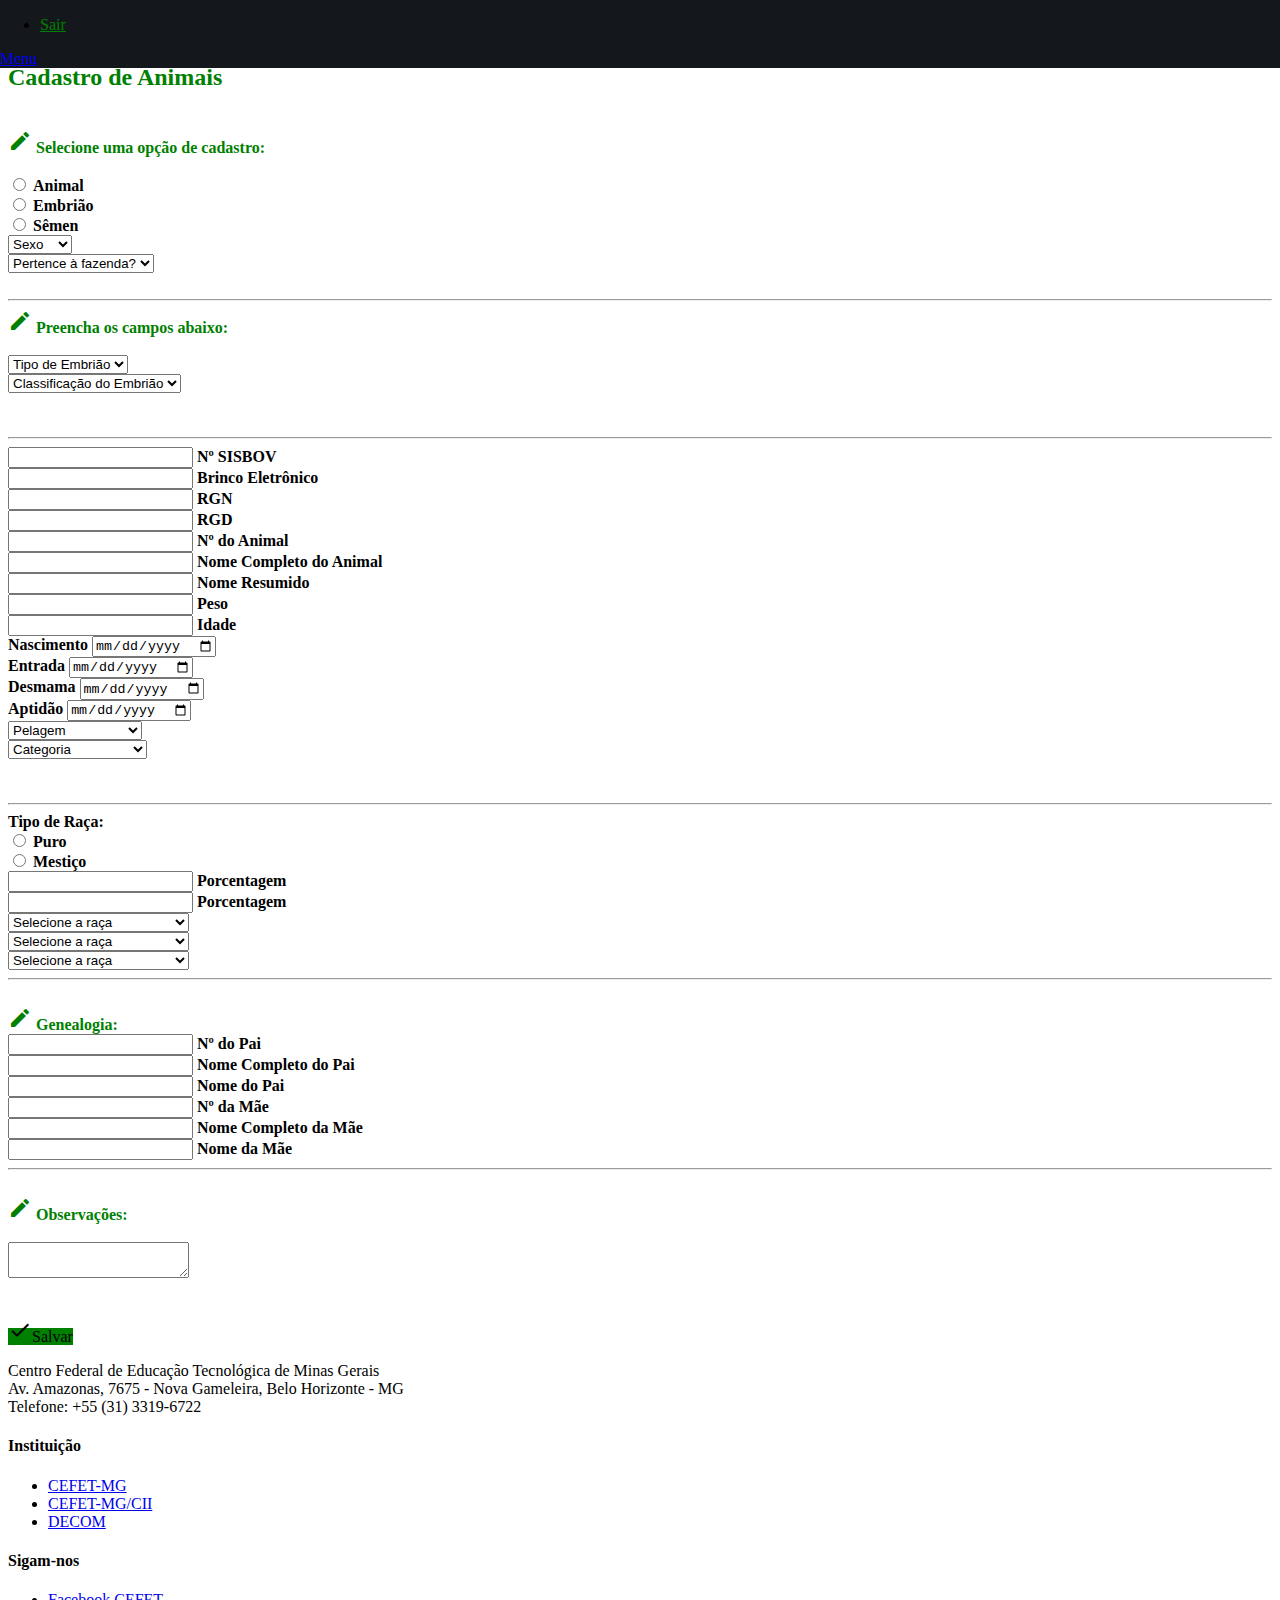
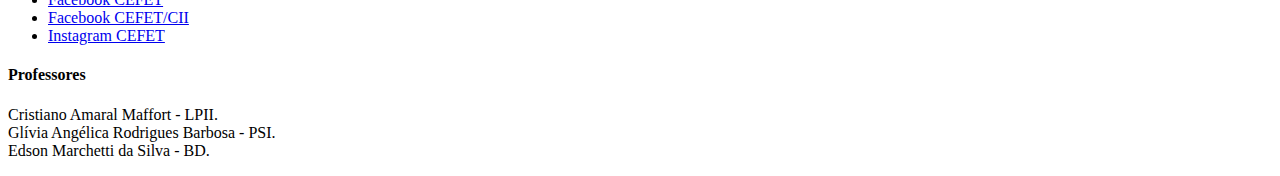
==== commit 5acd6151: "Aperfeiçoando a tela de cadastro de animais." ====
--- a/CadastroAnimal.html
+++ b/CadastroAnimal.html
@@ -1,30 +1,29 @@
 <!DOCTYPE html>
 <html class="no-js" lang="en">
 <head>
- <meta charset="utf-8">
- <title>Cadastro de Animais</title>
- <meta name="description" content="">  
- <meta name="author" content="">
-
- <!-- CSS -->
- <link rel="stylesheet" href="css/base.css">  
- <link rel="stylesheet" href="css/main.css">
- <link rel="stylesheet" href="css/vendor.css">    
- <link href="css/materialize.css" type="text/css" rel="stylesheet" media="screen,projection"/>
- <link href="https://fonts.googleapis.com/icon?family=Material+Icons" rel="stylesheet">
-
- <!-- Ajustando o header -->
- <style type="text/css">
-  header {
-   width: 100%;
-   position: absolute;
-   left: 0;
-   top: 0px;
-   z-index: 600;
-   background: #14171c;
- }
-</style>
-
+  <meta charset="utf-8">
+  <title>Cadastro de Animais</title>
+  <meta name="description" content="">  
+  <meta name="author" content="">
+
+  <!-- CSS -->
+  <link rel="stylesheet" href="css/base.css">  
+  <link rel="stylesheet" href="css/main.css">
+  <link rel="stylesheet" href="css/vendor.css">    
+  <link href="css/materialize.css" type="text/css" rel="stylesheet" media="screen,projection"/>
+  <link href="https://fonts.googleapis.com/icon?family=Material+Icons" rel="stylesheet">
+
+  <!-- Ajustando o header -->
+  <style type="text/css">
+    header {
+      width: 100%;
+      position: absolute;
+      left: 0;
+      top: 0px;
+      z-index: 600;
+      background: #14171c;
+    }
+  </style>
 </head>
 
 <body id="top">
@@ -38,13 +37,7 @@
 
   <nav id="main-nav-wrap">
     <ul class="main-navigation">
-     <li><a href="CadastroAnimal.html" title="">Cadastro de Animais</a></li>
-     <li><a href="VisualizarExcluirAnimal.html" title="">Visualização/Exclusao de Animais</a></li>   
-     <li><a href="controleLeiteiro.html" title="">Controle Leiteiro</a></li>
-     <li><a href="perfil.html" title="">Dieta</a></li>
-     <li><a href="medicamentos.html" title="">Medicamentos</a></li>
-     <li><a href="vendaLeite.html" title="">Venda de Leite</a></li>
-     <li class="highlight with-sep"><a href="index.html" title="">Sair</a></li>                             
+     <li class="highlight with-sep"><a href="index.html" title="" style="color: green">Sair</a></li>                             
    </ul>
  </nav>
  <a class="menu-toggle" href="#"><span>Menu</span></a>   
@@ -56,19 +49,21 @@
   <br>
   <div class="row">
     <form id="formCadastroAnimal" class="col s12">
-      <center>
-        <div class="col s12">         
-          <h5><b>Cadastro de Animais</b></h5>
-          <br><br>
-        </div>
-      </center>
-
+
+      <div class="row section-intro">
+         <div class="col-twelve">
+            <br>
+            <h2 style="color: green">Cadastro de Animais</h2>
+            <br>
+         </div>         
+      </div>
+
+      <!-- Campos básicos para cadastro de animais -->    
       <div class="row">  
-        <div class="input-field col s12"> 
+        <div class="input-field col s12" style="color: green"> 
           <i class="material-icons">edit</i>
           <b>Selecione uma opção de cadastro:</b>
-          <br>
-          <br>
+          <br><br>
         </div>
       </div>
 
@@ -99,92 +94,110 @@
             <option value="2">Não</option>
           </select>
         </div>
-        <br>
-        <hr>
-      </div>
-
-      <!-- Campos específicos para cadastro de "Animal"-->
-      <div class="row" id="tituloCadAnimal">  
-        <div class="input-field col s12"> 
+        <br><hr>
+      </div>
+  
+      <div class="row">  
+        <div class="input-field col s12" style="color: green"> 
           <i class="material-icons">edit</i>
-          <b>Preencha os campos referentes ao cadastro de "Animal":</b>
-          <br>
-          <br>
-        </div>
-      </div>
-
-      <div class="row">
-        <div class="input-field col s2" id="divSISBOV">
+          <b>Preencha os campos abaixo:</b>
+          <br><br>
+        </div>
+      </div>
+
+      <!-- A div "divCamposEmbriao" só deve ser exibida caso seja selecionada o opção de cadastro de Embrião -->
+      <div class="row esconder" id="divCamposEmbriao">
+        <div class="col s2">
+          <select class="browser-default" name="tipoEmbriao" id="tipoEmbriao">
+            <option value="" disabled selected>Tipo de Embrião</option>
+            <option value="1">Fresco</option>
+            <option value="2">Congelado</option>
+          </select>
+        </div>
+        <div class="col s1"></div>
+        <div class="col s3">
+          <select class="browser-default" name="classificacaoEmbriao" id="classificacaoEmbriao">
+            <option value="" disabled selected>Classificação do Embrião</option>
+            <option value="1">Blastocisto</option>
+            <option value="2">Blastocisto Expandido</option>
+            <option value="3">Mórula</option>
+          </select>
+        </div>
+        <br><br><hr>
+      </div>
+      
+      <div class="row">
+        <div class="input-field col s2">
           <input type="text" id="numSISBOV"></input>
           <label for="numSISBOV"><b>Nº SISBOV</b></label>
         </div>
         <div class="col s1"></div>
-        <div class="input-field col s3" id="divBrincoEle">
+        <div class="input-field col s3">
           <input type="text" id="brincoEle"></input>
           <label for="brincoEle"><b>Brinco Eletrônico</b></label>
         </div>
         <div class="col s1"></div>
-        <div class="input-field col s2" id="divRGN">
+        <div class="input-field col s2">
           <input type="text" id="numRGN"></input>
           <label for="numRGN"><b>RGN</b></label>
         </div>
         <div class="col s1"></div>
-        <div class="input-field col s2" id="divRGD">
+        <div class="input-field col s2">
           <input type="text" id="numRGD"></input>
           <label for="numRGD"><b>RGD</b></label>
         </div>
       </div>
 
       <div class="row">
-        <div class="input-field col s2" id="divNum">
+        <div class="input-field col s2">
           <input type="text" id="numAnimal"></input>
           <label for="numAnimal"><b>Nº do Animal</b></label>
         </div>
         <div class="col s1"></div>
-        <div class="input-field col s3" id="divNomComp">
+        <div class="input-field col s3">
           <input type="text" id="nomCompAnimal"></input>
           <label for="nomCompAnimal"><b>Nome Completo do Animal</b></label>
         </div>
         <div class="col s1"></div>
-        <div class="input-field col s2" id="divNom">
+        <div class="input-field col s2">
           <input type="text" id="nomAnimal"></input>
           <label for="nomAnimal"><b>Nome Resumido</b></label>
         </div>
         <div class="col s1"></div>
-        <div class="input-field col s1" id="divPeso">
+        <div class="input-field col s1">
           <input type="text" id="peso"></input>
           <label for="peso"><b>Peso</b></label>
         </div>
-        <div class="input-field col s1" id="divIdade">
+        <div class="input-field col s1">
           <input type="text" id="idade"></input>
           <label for="idade"><b>Idade</b></label>
         </div>
       </div>  
 
       <div class="row">
-        <div class="input-field col s2" id="divNascimento">
+        <div class="input-field col s2">
           <b>Nascimento</b> 
           <input type="date" name="nascimento" id="nascimento">
         </div>
         <div class="col s1"></div>
-        <div class="input-field col s3" id="divEntrada">
+        <div class="input-field col s3">
           <b>Entrada</b> 
           <input type="date" name="entrada" id="entrada">
         </div>
         <div class="col s1"></div>
-        <div class="input-field col s2" id="divDesmama">
+        <div class="input-field col s2">
           <b>Desmama</b> 
           <input type="date" name="desmama" id="desmama">
         </div>
         <div class="col s1"></div>
-        <div class="input-field col s2" id="divAptidao">
+        <div class="input-field col s2">
           <b>Aptidão</b> 
           <input type="date" name="aptidao" id="aptidao">
         </div>
       </div>
 
       <div class="row">
-        <div class="input-field col s2">
+        <div class="col s2">
           <select class="browser-default" name="pelagem" id="pelagem">
             <option value="" disabled selected>Pelagem</option>
             <option value="1">Amarelada</option>
@@ -198,9 +211,8 @@
             <option value="2">Outro</option>
           </select>
         </div>
-
-        <div class="col s1"></div>
-        <div class="input-field col s3">
+        <div class="col s1"></div>
+        <div class="col s3">
           <select class="browser-default" name="categoria" id="categoria">
             <option value="" disabled selected>Categoria</option>
             <option value="1">Vacas em Lactação</option>
@@ -228,19 +240,19 @@
         </div>
       </div>
 
-      <div class="row">
-        <div class="input-field col s3">
-          <input type="text" name="porcentagem1" id="porcentagem1" class="esconder" />
+      <div class="row esconder" id="divPorcentagemRaca">
+        <div class="input-field col s3">
+          <input type="text" name="porcentagem1" id="porcentagem1" />
           <label for="porcentagem1"><b>Porcentagem</b></label>
         </div>
         <div class="col s1"></div>
         <div class="input-field col s3">
-          <input type="text" name="porcentagem2" id="porcentagem2" class="esconder" />
+          <input type="text" name="porcentagem2" id="porcentagem2" />
           <label for="porcentagem2"><b>Porcentagem</b></label>
         </div>
       </div>
 
-      <div class="row">
+      <div class="row esconder" id="divSelectRaca">
         <div class="col s3">
           <select class="browser-default" name="raca1" id="raca1">
             <option value="" disabled selected>Selecione a raça</option>
@@ -272,88 +284,6 @@
             <option value="26">CL - Curraleiro</option>
             <option value="27">DB - Danish Black & White</option>
             <option value="28">DE - Devon</option>
-            <option value="29">DR - Dexter</option>
-            <option value="30">RW - Dinamarquês Vermelho</option>
-            <option value="31">DG - Draughtmaster</option>
-            <option value="32">FP - East Fleming Red Pied</option>
-            <option value="33">ER - Eringer</option>
-            <option value="34">FA - Flamenga</option>
-            <option value="35">FR - Fribourg</option>
-            <option value="36">GA - Galloway</option>
-            <option value="37">GS - Gascone</option>
-            <option value="38">GV - Gelbvieh</option>
-            <option value="39">GY - Gir</option>
-            <option value="40">GL - Gir Leiteiro</option>
-            <option value="41">GH - Gir Leiteiro Mocho</option>
-            <option value="42">GM - Gir Mocho</option>
-            <option value="43">GO - Girolando</option>
-            <option value="44">GI - Grauvieh</option>
-            <option value="45">GR - Groningen</option>
-            <option value="46">GU - Guernsey</option>
-            <option value="47">GZ - Guzerá</option>
-            <option value="48">GT - Guzerá Leiteiro</option>
-            <option value="49">GD - Guzolando</option>
-            <option value="50">HC - Hays Converter</option>
-            <option value="51">HH - Hereford</option>
-            <option value="52">HP - Hereford Mocho</option>
-            <option value="53">HI - Highland</option>
-            <option value="54">HO - Holandês</option>
-            <option value="55">WW - Holandês Vermelho</option>
-            <option value="56">IW - Illawarra</option>
-            <option value="57">IB - Indubrasil</option>
-            <option value="58">JA - Jafarabadi</option>
-            <option value="59">JE - Jersey</option>
-            <option value="60">CG - Kangaian</option>
-            <option value="61">KB - Kobe (Wagyu)</option>
-            <option value="62">LA - Lavinia</option>
-            <option value="63">LM - Limousin</option>
-            <option value="64">LR - Lincoln Red</option>
-            <option value="65">LU - Luing</option>
-            <option value="66">MA - Maine Anjou</option>
-            <option value="67">MR - Marchigiana</option>
-            <option value="68">ME - Maremmana</option>
-            <option value="69">MD - Mediterrâneo</option>
-            <option value="70">MI - Mueserhineissel</option>
-            <option value="71">UM - Murrah</option>
-            <option value="72">MG - Murray Gray</option>
-            <option value="73">NE - Nelore</option>
-            <option value="74">NM - Nelore Mocho</option>
-            <option value="75">NO - Normando</option>
-            <option value="76">NR - Norwegian Red</option>
-            <option value="77">PN - Pantaneiro</option>
-            <option value="78">SB - Pardo Suiço (Brown Swiss)</option>
-            <option value="79">BS - Pardo Suiço Leite</option>
-            <option value="80">PA - Parthenais</option>
-            <option value="81">PI - Piemontês</option>
-            <option value="82">PZ - Pinzgauer</option>
-            <option value="83">PR - Pirenaico</option>
-            <option value="84">PT - Pitangueiras</option>
-            <option value="85">RA - Ranger</option>
-            <option value="86">AR - Red Angus</option>
-            <option value="87">RB - Red Brangus</option>
-            <option value="88">RD - Red Dane</option>
-            <option value="89">RP - Red Poll</option>
-            <option value="90">RN - Romagnola</option>
-            <option value="91">RG - Rubia Galega</option>
-            <option value="92">SW - Sahiwal</option>
-            <option value="93">SL - Salers</option>
-            <option value="94">SG - Santa Gertrudis</option>
-            <option value="95">SN - Senangus</option>
-            <option value="96">SE - Senepol</option>
-            <option value="97">SS - Shortorn (Beef)</option>
-            <option value="98">SO - Siboney</option>
-            <option value="99">SI - Simbrasil</option>
-            <option value="100">SM - Simental</option>
-            <option value="101">SD - Sindi</option>
-            <option value="102">DS - South Devon</option>
-            <option value="103">SX - Sussex</option>
-            <option value="104">TB - Tabapuã</option>
-            <option value="105">TA - Tarentaise</option>
-            <option value="106">TG - Tasmanian Grey</option>
-            <option value="107">TL - Texas Longhorn</option>
-            <option value="108">TI - Tuli</option>
-            <option value="109">WB - Welsh Black</option>
-            <option value="110">WF - West Flemish Rer</option>
           </select>
         </div>
         <div class="col s1"></div>
@@ -388,94 +318,50 @@
             <option value="26">CL - Curraleiro</option>
             <option value="27">DB - Danish Black & White</option>
             <option value="28">DE - Devon</option>
-            <option value="29">DR - Dexter</option>
-            <option value="30">RW - Dinamarquês Vermelho</option>
-            <option value="31">DG - Draughtmaster</option>
-            <option value="32">FP - East Fleming Red Pied</option>
-            <option value="33">ER - Eringer</option>
-            <option value="34">FA - Flamenga</option>
-            <option value="35">FR - Fribourg</option>
-            <option value="36">GA - Galloway</option>
-            <option value="37">GS - Gascone</option>
-            <option value="38">GV - Gelbvieh</option>
-            <option value="39">GY - Gir</option>
-            <option value="40">GL - Gir Leiteiro</option>
-            <option value="41">GH - Gir Leiteiro Mocho</option>
-            <option value="42">GM - Gir Mocho</option>
-            <option value="43">GO - Girolando</option>
-            <option value="44">GI - Grauvieh</option>
-            <option value="45">GR - Groningen</option>
-            <option value="46">GU - Guernsey</option>
-            <option value="47">GZ - Guzerá</option>
-            <option value="48">GT - Guzerá Leiteiro</option>
-            <option value="49">GD - Guzolando</option>
-            <option value="50">HC - Hays Converter</option>
-            <option value="51">HH - Hereford</option>
-            <option value="52">HP - Hereford Mocho</option>
-            <option value="53">HI - Highland</option>
-            <option value="54">HO - Holandês</option>
-            <option value="55">WW - Holandês Vermelho</option>
-            <option value="56">IW - Illawarra</option>
-            <option value="57">IB - Indubrasil</option>
-            <option value="58">JA - Jafarabadi</option>
-            <option value="59">JE - Jersey</option>
-            <option value="60">CG - Kangaian</option>
-            <option value="61">KB - Kobe (Wagyu)</option>
-            <option value="62">LA - Lavinia</option>
-            <option value="63">LM - Limousin</option>
-            <option value="64">LR - Lincoln Red</option>
-            <option value="65">LU - Luing</option>
-            <option value="66">MA - Maine Anjou</option>
-            <option value="67">MR - Marchigiana</option>
-            <option value="68">ME - Maremmana</option>
-            <option value="69">MD - Mediterrâneo</option>
-            <option value="70">MI - Mueserhineissel</option>
-            <option value="71">UM - Murrah</option>
-            <option value="72">MG - Murray Gray</option>
-            <option value="73">NE - Nelore</option>
-            <option value="74">NM - Nelore Mocho</option>
-            <option value="75">NO - Normando</option>
-            <option value="76">NR - Norwegian Red</option>
-            <option value="77">PN - Pantaneiro</option>
-            <option value="78">SB - Pardo Suiço (Brown Swiss)</option>
-            <option value="79">BS - Pardo Suiço Leite</option>
-            <option value="80">PA - Parthenais</option>
-            <option value="81">PI - Piemontês</option>
-            <option value="82">PZ - Pinzgauer</option>
-            <option value="83">PR - Pirenaico</option>
-            <option value="84">PT - Pitangueiras</option>
-            <option value="85">RA - Ranger</option>
-            <option value="86">AR - Red Angus</option>
-            <option value="87">RB - Red Brangus</option>
-            <option value="88">RD - Red Dane</option>
-            <option value="89">RP - Red Poll</option>
-            <option value="90">RN - Romagnola</option>
-            <option value="91">RG - Rubia Galega</option>
-            <option value="92">SW - Sahiwal</option>
-            <option value="93">SL - Salers</option>
-            <option value="94">SG - Santa Gertrudis</option>
-            <option value="95">SN - Senangus</option>
-            <option value="96">SE - Senepol</option>
-            <option value="97">SS - Shortorn (Beef)</option>
-            <option value="98">SO - Siboney</option>
-            <option value="99">SI - Simbrasil</option>
-            <option value="100">SM - Simental</option>
-            <option value="101">SD - Sindi</option>
-            <option value="102">DS - South Devon</option>
-            <option value="103">SX - Sussex</option>
-            <option value="104">TB - Tabapuã</option>
-            <option value="105">TA - Tarentaise</option>
-            <option value="106">TG - Tasmanian Grey</option>
-            <option value="107">TL - Texas Longhorn</option>
-            <option value="108">TI - Tuli</option>
-            <option value="109">WB - Welsh Black</option>
-            <option value="110">WF - West Flemish Rer</option>
-          </select>
-        </div>
-      </div>
-
-      <div class="row" id="tituloCadAnimal">  
-        <div class="input-field col s12">
+          </select>
+        </div>
+      </div>
+
+      <!-- Select de raça específico para categoria "Puro"-->
+
+      <div class="row esconder" id="divSelectRacaPuro">
+        <div class="col s3">
+          <select class="browser-default" name="selectRacaPuro" id="selectRacaPuro">
+            <option value="" disabled selected>Selecione a raça</option>
+            <option value="1">AN - Aberdeen Angos</option>
+            <option value="2">AF - Africander</option>
+            <option value="3">AU - Aubrac</option>
+            <option value="4">AY - Ayrshire</option>
+            <option value="5">BA - Barzona</option>
+            <option value="6">BE - Beefala</option>
+            <option value="7">BN - Beefmaster</option>
+            <option value="8">BB - Belgian Blue</option>
+            <option value="9">BT - Belmont Red</option>
+            <option value="10">BD - Blond D'Aquitaine</option>
+            <option value="11">NS - Bonsmara</option>
+            <option value="12">BO - Braford</option>
+            <option value="13">BR - Brahman</option>
+            <option value="14">BH - Brahmental</option>
+            <option value="15">BL - Braler</option>
+            <option value="16">BN - Brangus</option>
+            <option value="17">CP - Campino Red Pied</option>
+            <option value="18">CN - Canadienne</option>
+            <option value="19">CC - Canchim</option>
+            <option value="20">CO - Carabao</option>
+            <option value="21">CR - Caracu</option>
+            <option value="22">CB - Charbray</option>
+            <option value="23">CH - Charolês</option>
+            <option value="24">CA - Chianina</option>
+            <option value="25">XX - Composto</option>
+            <option value="26">CL - Curraleiro</option>
+            <option value="27">DB - Danish Black & White</option>
+            <option value="28">DE - Devon</option>
+          </select>
+        </div>
+      </div>
+
+      <div class="row esconder" id="divGenealogia">  
+        <div class="input-field col s12" style="color: green">
           <hr><br>
           <i class="material-icons">edit</i>
           <b>Genealogia:</b>
@@ -483,111 +369,106 @@
         </div>
       </div>  
 
-      <div class="row">
-        <div class="input-field col s2" id="divNumPai">
+      <div class="row esconder" id="divPai">
+        <div class="input-field col s2">
           <input type="text" id="numPai"></input>
           <label for="numPai"><b>Nº do Pai</b></label>
         </div>
         <div class="col s1"></div>
-        <div class="input-field col s3" id="divNomPaiComp">
+        <div class="input-field col s3">
           <input type="text" id="nomCompPai"></input>
           <label for="nomCompPai"><b>Nome Completo do Pai</b></label>
         </div>
         <div class="col s1"></div>
-        <div class="input-field col s2" id="divNomPai">
+        <div class="input-field col s2">
           <input type="text" id="nomPai"></input>
           <label for="nomPai"><b>Nome do Pai</b></label>
         </div>
       </div>
 
-      <div class="row">
-        <div class="input-field col s2" id="divNumMae">
+      <div class="row esconder" id="divMae">
+        <div class="input-field col s2">
           <input type="text" id="numMae"></input>
           <label for="numMae"><b>Nº da Mãe</b></label>
         </div>
         <div class="col s1"></div>
-        <div class="input-field col s3" id="divNomMaeComp">
+        <div class="input-field col s3">
           <input type="text" id="nomCompMae"></input>
           <label for="nomCompMae"><b>Nome Completo da Mãe</b></label>
         </div>
         <div class="col s1"></div>
-        <div class="input-field col s2" id="divNomMae">
+        <div class="input-field col s2">
           <input type="text" id="nomMae"></input>
           <label for="nomMae"><b>Nome da Mãe</b></label>
         </div>
       </div>
 
-    <div class="row">
-      <hr>
-      <br>
-      <i class="material-icons">edit</i>
-      <b>Observações:</b>
-      <br>
-    </div>
-
-    <div class="row">
-      <div class="col s12">
-        <textarea id="obs"></textarea>
-      </div>
-    </div>
-
-    <div class="row">
-      <div class="col s4"></div>
-      <div class="col s2">
-        <a class="waves-effect waves-light btn" id="Atualizar">
-          <i class="material-icons right">update</i>Atualizar</a>
-        </div>
-
-        <div class="col s6"></div>
-        <div class="col s2">
-          <a class="waves-effect waves-light btn" id="salvar">
-            <i class="material-icons right">done</i>Aplicar</a>
-          </div>
-        </div>
-      </div>
+      <div class="row">
+        <hr><br>
+        <div class="col s12" style="color: green">
+          <i class="material-icons">edit</i>
+          <b>Observações:</b>
+        </div>
+        <br>
+      </div>
+
+      <div class="row">
+        <div class="col s12">
+          <textarea id="obs"></textarea>
+        </div>
+      </div>
+
+      <div class="row">
+        <br><br>
+        <div class="col s2">
+          <a class="waves-effect waves-light btn" id="salvarCad" style="background: green">
+            <i class="material-icons right">done</i>Salvar</a>
+        </div>
+      </div>
+
     </form>
   </div>
 </section>
 
-<!-- Footer -->
-<footer>
-  <div class="footer-main">
-   <div class="row">  
-    <div class="col-four tab-full mob-full footer-info">            
-     <div class="footer-logo"></div>
-     <p>
-      Centro Federal de Educação Tecnológica de Minas Gerais
+  <!-- Footer -->
+  <footer>
+    <div class="footer-main">
+     <div class="row">  
+      <div class="col-four tab-full mob-full footer-info">            
+       <div class="footer-logo"></div>
+       <p>
+        Centro Federal de Educação Tecnológica de Minas Gerais
+        <br>
+        Av. Amazonas, 7675 - Nova Gameleira, Belo Horizonte - MG
+        <br>
+        Telefone: +55 (31) 3319-6722
+      </p>
+    </div>
+    <div class="col-two tab-1-3 mob-1-2">
+     <h4>Instituição</h4>
+     <ul>
+      <li><a href="http://www.cefetmg.br/">CEFET-MG</a></li>
+      <li><a href="http://www.campus2.cefetmg.br/">CEFET-MG/CII</a></li>
+      <li><a href="http://www.decom.cefetmg.br/">DECOM</a></li>
+    </ul>
+  </div>    
+  <div class="col-two tab-1-3 mob-1-2 social-links">
+    <h4>Sigam-nos</h4>
+    <ul>
+      <li><a href="https://www.facebook.com/cefetminasgerais/">Facebook CEFET</a></li>
+      <li><a href="https://www.facebook.com/cefetmg.campus2/">Facebook CEFET/CII</a></li>
+      <li><a href="https://www.instagram.com/cefetmg/">Instagram CEFET</a></li>
+    </ul>               
+  </div>    
+  <div class="col-four tab-1-3 mob-full">
+    <h4>Professores</h4>
+    <p>Cristiano Amaral Maffort - LPII.
       <br>
-      Av. Amazonas, 7675 - Nova Gameleira, Belo Horizonte - MG
+      Glívia Angélica Rodrigues Barbosa - PSI.
       <br>
-      Telefone: +55 (31) 3319-6722
-    </p>
+      Edson Marchetti da Silva - BD.
+    </p>                        
   </div>
-  <div class="col-two tab-1-3 mob-1-2">
-   <h4>Instituição</h4>
-   <ul>
-    <li><a href="http://www.cefetmg.br/">CEFET-MG</a></li>
-    <li><a href="http://www.campus2.cefetmg.br/">CEFET-MG/CII</a></li>
-    <li><a href="http://www.decom.cefetmg.br/">DECOM</a></li>
-  </ul>
-</div>    
-<div class="col-two tab-1-3 mob-1-2 social-links">
-  <h4>Sigam-nos</h4>
-  <ul>
-    <li><a href="https://www.facebook.com/cefetminasgerais/">Facebook CEFET</a></li>
-    <li><a href="https://www.facebook.com/cefetmg.campus2/">Facebook CEFET/CII</a></li>
-    <li><a href="https://www.instagram.com/cefetmg/">Instagram CEFET</a></li>
-  </ul>               
-</div>    
-<div class="col-four tab-1-3 mob-full">
-  <h4>Professores</h4>
-  <p>Cristiano Amaral Maffort - LPII.
-    <br>
-    Glívia Angélica Rodrigues Barbosa - PSI.
-    <br>
-    Edson Marchetti da Silva - BD.
-  </p>                        
-</div>
 </div>
 </div> 
 <div class="footer-bottom">
@@ -595,7 +476,7 @@
     <div class="col-twelve">
      <div class="copyright"></div>
      <div id="go-top" style="display: block;">
-      <a class="smoothscroll" title="Back to Top" href="#top"><i class="icon ion-android-arrow-up"></i></a>
+      <a class="smoothscroll" title="Back to Top" href="#top" style="background: green"><i class="icon ion-android-arrow-up"></i></a>
     </div>         
   </div>
 </div>       
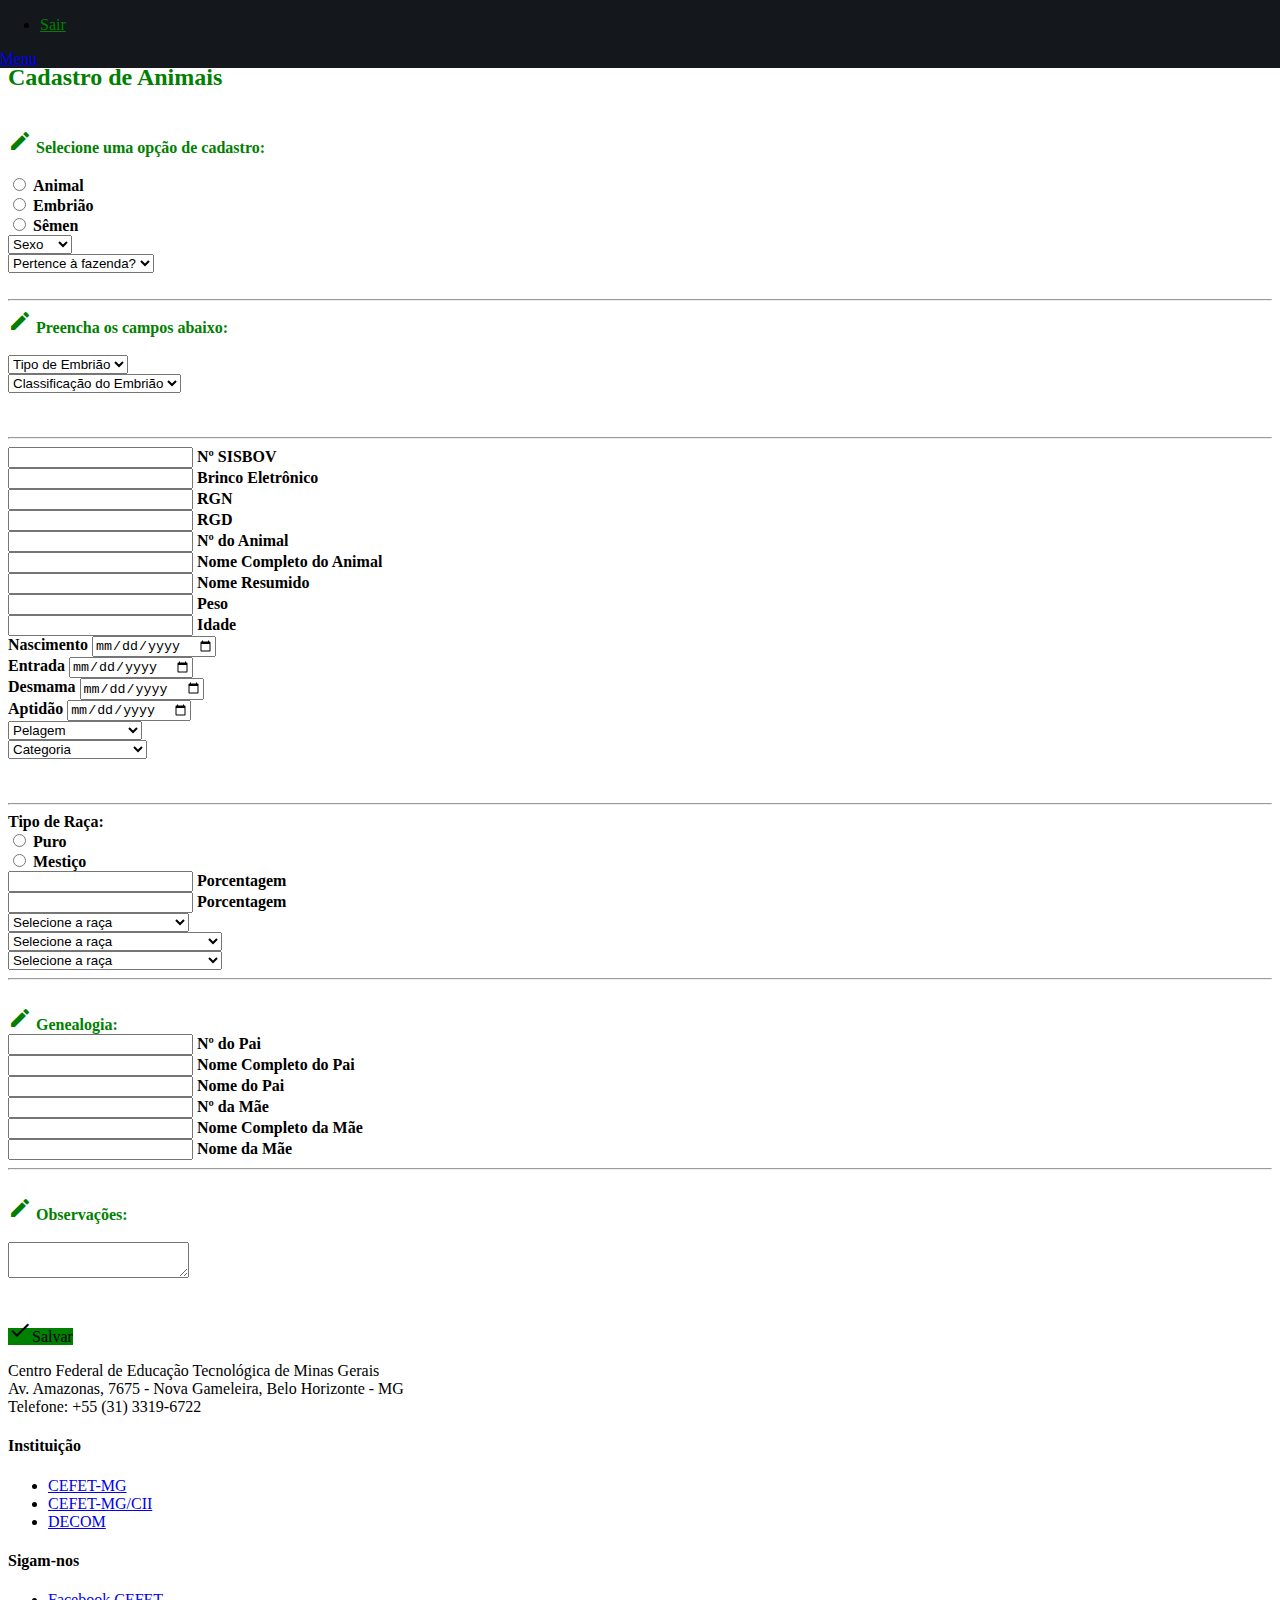
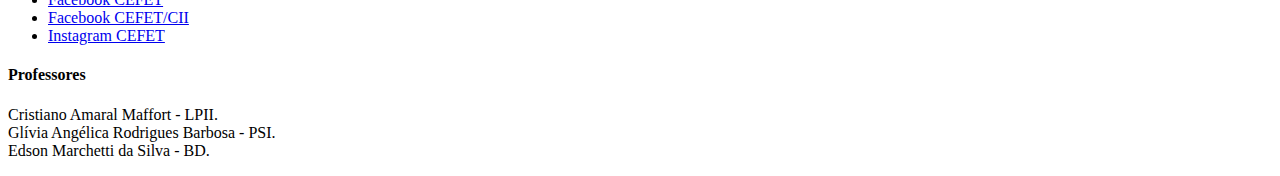
==== commit c9fe303f: "Adicionando TODOS os select's em raça." ====
--- a/CadastroAnimal.html
+++ b/CadastroAnimal.html
@@ -318,6 +318,88 @@
             <option value="26">CL - Curraleiro</option>
             <option value="27">DB - Danish Black & White</option>
             <option value="28">DE - Devon</option>
+            <option value="29">DR - Dexter</option>
+            <option value="30">RW - Dinamarquês Vermelho</option>
+            <option value="31">DG - Draughtmaster</option>
+            <option value="32">FP - East Fleming Red Pied</option>
+            <option value="33">ER - Eringer</option>
+            <option value="34">FA - Flamenga</option>
+            <option value="35">FR - Fribourg</option>
+            <option value="36">GA - Galloway</option>
+            <option value="37">GS - Gascone</option>
+            <option value="38">GV - Gelbvieh</option>
+            <option value="39">GY - Gir</option>
+            <option value="40">GL - Gir Leiteiro</option>
+            <option value="41">GH - Gir Leiteiro Mocho</option>
+            <option value="42">GM - Gir Mocho</option>
+            <option value="43">GO - Girolando</option>
+            <option value="44">GI - Grauvieh</option>
+            <option value="45">GR - Groningen</option>
+            <option value="46">GU - Guernsey</option>
+            <option value="47">GZ - Guzerá</option>
+            <option value="48">GT - Guzerá Leiteiro</option>
+            <option value="49">GD - Guzolando</option>
+            <option value="50">HC - Hays Converter</option>
+            <option value="51">HH - Hereford</option>
+            <option value="52">HP - Hereford Mocho</option>
+            <option value="53">HI - Highland</option>
+            <option value="54">HO - Holandês</option>
+            <option value="55">WW - Holandês Vermelho</option>
+            <option value="56">IW - Illawarra</option>
+            <option value="57">IB - Indubrasil</option>
+            <option value="58">JA - Jafarabadi</option>
+            <option value="59">JE - Jersey</option>
+            <option value="60">CG - Kangaian</option>
+            <option value="61">KB - Kobe (Wagyu)</option>
+            <option value="62">LA - Lavinia</option>
+            <option value="63">LM - Limousin</option>
+            <option value="64">LR - Lincoln Red</option>
+            <option value="65">LU - Luing</option>
+            <option value="66">MA - Maine Anjou</option>
+            <option value="67">MR - Marchigiana</option>
+            <option value="68">ME - Maremmana</option>
+            <option value="69">MD - Mediterrâneo</option>
+            <option value="70">MI - Mueserhineissel</option>
+            <option value="71">UM - Murrah</option>
+            <option value="72">MG - Murray Gray</option>
+            <option value="73">NE - Nelore</option>
+            <option value="74">NM - Nelore Mocho</option>
+            <option value="75">NO - Normando</option>
+            <option value="76">NR - Norwegian Red</option>
+            <option value="77">PN - Pantaneiro</option>
+            <option value="78">SB - Pardo Suiço (Brown Swiss)</option>
+            <option value="79">BS - Pardo Suiço Leite</option>
+            <option value="80">PA - Parthenais</option>
+            <option value="81">PI - Piemontês</option>
+            <option value="82">PZ - Pinzgauer</option>
+            <option value="83">PR - Pirenaico</option>
+            <option value="84">PT - Pitangueiras</option>
+            <option value="85">RA - Ranger</option>
+            <option value="86">AR - Red Angus</option>
+            <option value="87">RB - Red Brangus</option>
+            <option value="88">RD - Red Dane</option>
+            <option value="89">RP - Red Poll</option>
+            <option value="90">RN - Romagnola</option>
+            <option value="91">RG - Rubia Galega</option>
+            <option value="92">SW - Sahiwal</option>
+            <option value="93">SL - Salers</option>
+            <option value="94">SG - Santa Gertrudis</option>
+            <option value="95">SN - Senangus</option>
+            <option value="96">SE - Senepol</option>
+            <option value="97">SS - Shortorn (Beef)</option>
+            <option value="98">SO - Siboney</option>
+            <option value="99">SI - Simbrasil</option>
+            <option value="100">SM - Simental</option>
+            <option value="101">SD - Sindi</option>
+            <option value="102">DS - South Devon</option>
+            <option value="103">SX - Sussex</option>
+            <option value="104">TB - Tabapuã</option>
+            <option value="105">TA - Tarentaise</option>
+            <option value="106">TG - Tasmanian Grey</option>
+            <option value="107">TL - Texas Longhorn</option>
+            <option value="108">TI - Tuli</option>
+            <option value="109">WB - Welsh Black</option>
+            <option value="110">WF - West Flemish Rer</option>
           </select>
         </div>
       </div>
@@ -356,6 +438,88 @@
             <option value="26">CL - Curraleiro</option>
             <option value="27">DB - Danish Black & White</option>
             <option value="28">DE - Devon</option>
+            <option value="29">DR - Dexter</option>
+            <option value="30">RW - Dinamarquês Vermelho</option>
+            <option value="31">DG - Draughtmaster</option>
+            <option value="32">FP - East Fleming Red Pied</option>
+            <option value="33">ER - Eringer</option>
+            <option value="34">FA - Flamenga</option>
+            <option value="35">FR - Fribourg</option>
+            <option value="36">GA - Galloway</option>
+            <option value="37">GS - Gascone</option>
+            <option value="38">GV - Gelbvieh</option>
+            <option value="39">GY - Gir</option>
+            <option value="40">GL - Gir Leiteiro</option>
+            <option value="41">GH - Gir Leiteiro Mocho</option>
+            <option value="42">GM - Gir Mocho</option>
+            <option value="43">GO - Girolando</option>
+            <option value="44">GI - Grauvieh</option>
+            <option value="45">GR - Groningen</option>
+            <option value="46">GU - Guernsey</option>
+            <option value="47">GZ - Guzerá</option>
+            <option value="48">GT - Guzerá Leiteiro</option>
+            <option value="49">GD - Guzolando</option>
+            <option value="50">HC - Hays Converter</option>
+            <option value="51">HH - Hereford</option>
+            <option value="52">HP - Hereford Mocho</option>
+            <option value="53">HI - Highland</option>
+            <option value="54">HO - Holandês</option>
+            <option value="55">WW - Holandês Vermelho</option>
+            <option value="56">IW - Illawarra</option>
+            <option value="57">IB - Indubrasil</option>
+            <option value="58">JA - Jafarabadi</option>
+            <option value="59">JE - Jersey</option>
+            <option value="60">CG - Kangaian</option>
+            <option value="61">KB - Kobe (Wagyu)</option>
+            <option value="62">LA - Lavinia</option>
+            <option value="63">LM - Limousin</option>
+            <option value="64">LR - Lincoln Red</option>
+            <option value="65">LU - Luing</option>
+            <option value="66">MA - Maine Anjou</option>
+            <option value="67">MR - Marchigiana</option>
+            <option value="68">ME - Maremmana</option>
+            <option value="69">MD - Mediterrâneo</option>
+            <option value="70">MI - Mueserhineissel</option>
+            <option value="71">UM - Murrah</option>
+            <option value="72">MG - Murray Gray</option>
+            <option value="73">NE - Nelore</option>
+            <option value="74">NM - Nelore Mocho</option>
+            <option value="75">NO - Normando</option>
+            <option value="76">NR - Norwegian Red</option>
+            <option value="77">PN - Pantaneiro</option>
+            <option value="78">SB - Pardo Suiço (Brown Swiss)</option>
+            <option value="79">BS - Pardo Suiço Leite</option>
+            <option value="80">PA - Parthenais</option>
+            <option value="81">PI - Piemontês</option>
+            <option value="82">PZ - Pinzgauer</option>
+            <option value="83">PR - Pirenaico</option>
+            <option value="84">PT - Pitangueiras</option>
+            <option value="85">RA - Ranger</option>
+            <option value="86">AR - Red Angus</option>
+            <option value="87">RB - Red Brangus</option>
+            <option value="88">RD - Red Dane</option>
+            <option value="89">RP - Red Poll</option>
+            <option value="90">RN - Romagnola</option>
+            <option value="91">RG - Rubia Galega</option>
+            <option value="92">SW - Sahiwal</option>
+            <option value="93">SL - Salers</option>
+            <option value="94">SG - Santa Gertrudis</option>
+            <option value="95">SN - Senangus</option>
+            <option value="96">SE - Senepol</option>
+            <option value="97">SS - Shortorn (Beef)</option>
+            <option value="98">SO - Siboney</option>
+            <option value="99">SI - Simbrasil</option>
+            <option value="100">SM - Simental</option>
+            <option value="101">SD - Sindi</option>
+            <option value="102">DS - South Devon</option>
+            <option value="103">SX - Sussex</option>
+            <option value="104">TB - Tabapuã</option>
+            <option value="105">TA - Tarentaise</option>
+            <option value="106">TG - Tasmanian Grey</option>
+            <option value="107">TL - Texas Longhorn</option>
+            <option value="108">TI - Tuli</option>
+            <option value="109">WB - Welsh Black</option>
+            <option value="110">WF - West Flemish Rer</option>
           </select>
         </div>
       </div>
